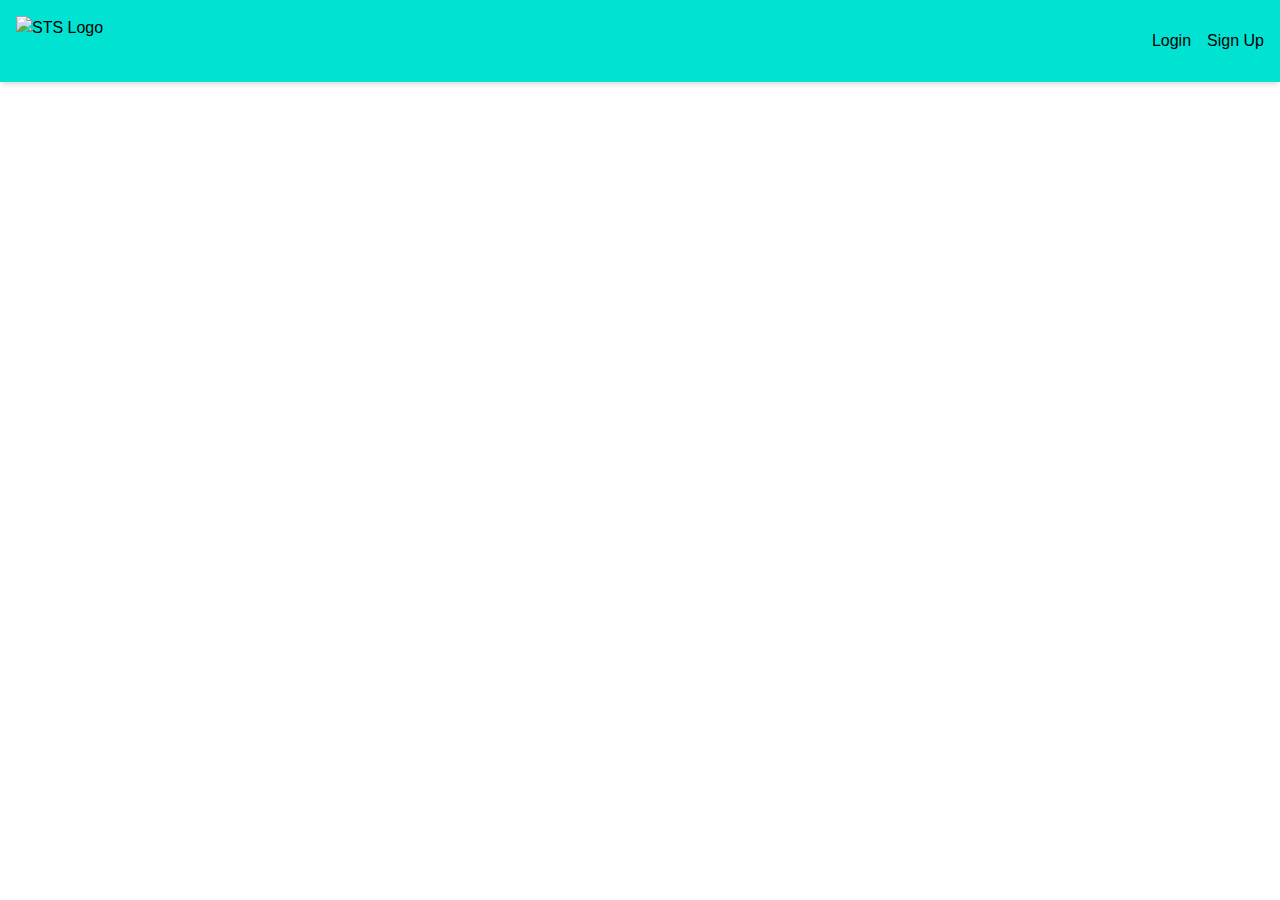
==== static/index.html @ 1ba223c9 "added new origins for CORS" ====
<!doctype html><html lang="en"><head><meta charset="utf-8"/><link rel="icon" href="/favicon.ico"/><meta name="viewport" content="width=device-width,initial-scale=1"/><meta name="theme-color" content="#000000"/><meta name="description" content="Web site created using create-react-app"/><link rel="apple-touch-icon" href="/logo192.png"/><link rel="manifest" href="/manifest.json"/><title>React App</title><script defer="defer" src="/static/js/main.bddbe592.js"></script><link href="/static/css/main.cac933bc.css" rel="stylesheet"></head><body><noscript>You need to enable JavaScript to run this app.</noscript><div id="root"></div></body></html>
---- static/css/main.cac933bc.css ----
body{-webkit-font-smoothing:antialiased;-moz-osx-font-smoothing:grayscale;font-family:-apple-system,BlinkMacSystemFont,Segoe UI,Roboto,Oxygen,Ubuntu,Cantarell,Fira Sans,Droid Sans,Helvetica Neue,sans-serif}code{font-family:source-code-pro,Menlo,Monaco,Consolas,Courier New,monospace}
/* ! tailwindcss v3.4.1 | MIT License | https://tailwindcss.com */*,:after,:before{border:0 solid #e5e7eb;box-sizing:border-box}:after,:before{--tw-content:""}:host,html{-webkit-text-size-adjust:100%;font-feature-settings:normal;-webkit-tap-highlight-color:transparent;font-family:ui-sans-serif,system-ui,sans-serif,Apple Color Emoji,Segoe UI Emoji,Segoe UI Symbol,Noto Color Emoji;font-variation-settings:normal;line-height:1.5;tab-size:4}body{line-height:inherit;margin:0}hr{border-top-width:1px;color:inherit;height:0}abbr:where([title]){-webkit-text-decoration:underline dotted;text-decoration:underline dotted}h1,h2,h3,h4,h5,h6{font-size:inherit;font-weight:inherit}a{color:inherit;text-decoration:inherit}b,strong{font-weight:bolder}code,kbd,pre,samp{font-feature-settings:normal;font-family:ui-monospace,SFMono-Regular,Menlo,Monaco,Consolas,Liberation Mono,Courier New,monospace;font-size:1em;font-variation-settings:normal}small{font-size:80%}sub,sup{font-size:75%;line-height:0;position:relative;vertical-align:initial}sub{bottom:-.25em}sup{top:-.5em}table{border-collapse:collapse;border-color:inherit;text-indent:0}button,input,optgroup,select,textarea{font-feature-settings:inherit;color:inherit;font-family:inherit;font-size:100%;font-variation-settings:inherit;font-weight:inherit;line-height:inherit;margin:0;padding:0}button,select{text-transform:none}[type=button],[type=reset],[type=submit],button{-webkit-appearance:button;background-color:initial;background-image:none}:-moz-focusring{outline:auto}:-moz-ui-invalid{box-shadow:none}progress{vertical-align:initial}::-webkit-inner-spin-button,::-webkit-outer-spin-button{height:auto}[type=search]{-webkit-appearance:textfield;outline-offset:-2px}::-webkit-search-decoration{-webkit-appearance:none}::-webkit-file-upload-button{-webkit-appearance:button;font:inherit}summary{display:list-item}blockquote,dd,dl,figure,h1,h2,h3,h4,h5,h6,hr,p,pre{margin:0}fieldset{margin:0}fieldset,legend{padding:0}menu,ol,ul{list-style:none;margin:0;padding:0}dialog{padding:0}textarea{resize:vertical}input::placeholder,textarea::placeholder{color:#9ca3af;opacity:1}[role=button],button{cursor:pointer}:disabled{cursor:default}audio,canvas,embed,iframe,img,object,svg,video{display:block;vertical-align:middle}img,video{height:auto;max-width:100%}[hidden]{display:none}*,:after,:before{--tw-border-spacing-x:0;--tw-border-spacing-y:0;--tw-translate-x:0;--tw-translate-y:0;--tw-rotate:0;--tw-skew-x:0;--tw-skew-y:0;--tw-scale-x:1;--tw-scale-y:1;--tw-pan-x: ;--tw-pan-y: ;--tw-pinch-zoom: ;--tw-scroll-snap-strictness:proximity;--tw-gradient-from-position: ;--tw-gradient-via-position: ;--tw-gradient-to-position: ;--tw-ordinal: ;--tw-slashed-zero: ;--tw-numeric-figure: ;--tw-numeric-spacing: ;--tw-numeric-fraction: ;--tw-ring-inset: ;--tw-ring-offset-width:0px;--tw-ring-offset-color:#fff;--tw-ring-color:#3b82f680;--tw-ring-offset-shadow:0 0 #0000;--tw-ring-shadow:0 0 #0000;--tw-shadow:0 0 #0000;--tw-shadow-colored:0 0 #0000;--tw-blur: ;--tw-brightness: ;--tw-contrast: ;--tw-grayscale: ;--tw-hue-rotate: ;--tw-invert: ;--tw-saturate: ;--tw-sepia: ;--tw-drop-shadow: ;--tw-backdrop-blur: ;--tw-backdrop-brightness: ;--tw-backdrop-contrast: ;--tw-backdrop-grayscale: ;--tw-backdrop-hue-rotate: ;--tw-backdrop-invert: ;--tw-backdrop-opacity: ;--tw-backdrop-saturate: ;--tw-backdrop-sepia: }::backdrop{--tw-border-spacing-x:0;--tw-border-spacing-y:0;--tw-translate-x:0;--tw-translate-y:0;--tw-rotate:0;--tw-skew-x:0;--tw-skew-y:0;--tw-scale-x:1;--tw-scale-y:1;--tw-pan-x: ;--tw-pan-y: ;--tw-pinch-zoom: ;--tw-scroll-snap-strictness:proximity;--tw-gradient-from-position: ;--tw-gradient-via-position: ;--tw-gradient-to-position: ;--tw-ordinal: ;--tw-slashed-zero: ;--tw-numeric-figure: ;--tw-numeric-spacing: ;--tw-numeric-fraction: ;--tw-ring-inset: ;--tw-ring-offset-width:0px;--tw-ring-offset-color:#fff;--tw-ring-color:#3b82f680;--tw-ring-offset-shadow:0 0 #0000;--tw-ring-shadow:0 0 #0000;--tw-shadow:0 0 #0000;--tw-shadow-colored:0 0 #0000;--tw-blur: ;--tw-brightness: ;--tw-contrast: ;--tw-grayscale: ;--tw-hue-rotate: ;--tw-invert: ;--tw-saturate: ;--tw-sepia: ;--tw-drop-shadow: ;--tw-backdrop-blur: ;--tw-backdrop-brightness: ;--tw-backdrop-contrast: ;--tw-backdrop-grayscale: ;--tw-backdrop-hue-rotate: ;--tw-backdrop-invert: ;--tw-backdrop-opacity: ;--tw-backdrop-saturate: ;--tw-backdrop-sepia: }.container{width:100%}@media (min-width:640px){.container{max-width:640px}}@media (min-width:768px){.container{max-width:768px}}@media (min-width:1024px){.container{max-width:1024px}}@media (min-width:1280px){.container{max-width:1280px}}@media (min-width:1536px){.container{max-width:1536px}}.m-1{margin:.25rem}.mx-auto{margin-left:auto;margin-right:auto}.my-2{margin-bottom:.5rem;margin-top:.5rem}.mb-1{margin-bottom:.25rem}.mb-2{margin-bottom:.5rem}.mb-3{margin-bottom:.75rem}.mb-4{margin-bottom:1rem}.mb-6{margin-bottom:1.5rem}.mr-2{margin-right:.5rem}.mt-2{margin-top:.5rem}.mt-4{margin-top:1rem}.block{display:block}.inline-block{display:inline-block}.flex{display:flex}.table{display:table}.grid{display:grid}.min-h-screen{min-height:100vh}.w-full{width:100%}.min-w-full{min-width:100%}.max-w-2xl{max-width:42rem}.max-w-7xl{max-width:80rem}.max-w-md{max-width:28rem}.cursor-not-allowed{cursor:not-allowed}.grid-cols-1{grid-template-columns:repeat(1,minmax(0,1fr))}.flex-col{flex-direction:column}.items-center{align-items:center}.justify-center{justify-content:center}.justify-between{justify-content:space-between}.gap-4{gap:1rem}.space-x-4>:not([hidden])~:not([hidden]){--tw-space-x-reverse:0;margin-left:calc(1rem*(1 - var(--tw-space-x-reverse)));margin-right:calc(1rem*var(--tw-space-x-reverse))}.space-y-2>:not([hidden])~:not([hidden]){--tw-space-y-reverse:0;margin-bottom:calc(.5rem*var(--tw-space-y-reverse));margin-top:calc(.5rem*(1 - var(--tw-space-y-reverse)))}.space-y-4>:not([hidden])~:not([hidden]){--tw-space-y-reverse:0;margin-bottom:calc(1rem*var(--tw-space-y-reverse));margin-top:calc(1rem*(1 - var(--tw-space-y-reverse)))}.overflow-x-auto{overflow-x:auto}.rounded{border-radius:.25rem}.rounded-lg{border-radius:.5rem}.border{border-width:1px}.border-b{border-bottom-width:1px}.border-gray-600{--tw-border-opacity:1;border-color:rgb(75 85 99/var(--tw-border-opacity))}.border-gray-700{--tw-border-opacity:1;border-color:rgb(55 65 81/var(--tw-border-opacity))}.bg-\[\#00c2c0\]{--tw-bg-opacity:1;background-color:rgb(0 194 192/var(--tw-bg-opacity))}.bg-\[\#00e3d2\]{--tw-bg-opacity:1;background-color:rgb(0 227 210/var(--tw-bg-opacity))}.bg-black{--tw-bg-opacity:1;background-color:rgb(0 0 0/var(--tw-bg-opacity))}.bg-blue-500{--tw-bg-opacity:1;background-color:rgb(59 130 246/var(--tw-bg-opacity))}.bg-gray-700{--tw-bg-opacity:1;background-color:rgb(55 65 81/var(--tw-bg-opacity))}.bg-gray-800{--tw-bg-opacity:1;background-color:rgb(31 41 55/var(--tw-bg-opacity))}.bg-gray-900{--tw-bg-opacity:1;background-color:rgb(17 24 39/var(--tw-bg-opacity))}.bg-red-500{--tw-bg-opacity:1;background-color:rgb(239 68 68/var(--tw-bg-opacity))}.bg-teal-500{--tw-bg-opacity:1;background-color:rgb(20 184 166/var(--tw-bg-opacity))}.bg-teal-700{--tw-bg-opacity:1;background-color:rgb(15 118 110/var(--tw-bg-opacity))}.p-2{padding:.5rem}.p-4{padding:1rem}.p-6{padding:1.5rem}.px-2{padding-left:.5rem;padding-right:.5rem}.px-4{padding-left:1rem;padding-right:1rem}.px-6{padding-left:1.5rem;padding-right:1.5rem}.py-1{padding-bottom:.25rem;padding-top:.25rem}.py-2{padding-bottom:.5rem;padding-top:.5rem}.text-center{text-align:center}.text-3xl{font-size:1.875rem;line-height:2.25rem}.text-4xl{font-size:2.25rem;line-height:2.5rem}.text-5xl{font-size:3rem;line-height:1}.text-lg{font-size:1.125rem;line-height:1.75rem}.text-sm{font-size:.875rem;line-height:1.25rem}.text-xl{font-size:1.25rem;line-height:1.75rem}.font-bold{font-weight:700}.font-semibold{font-weight:600}.text-\[\#00c2c0\]{--tw-text-opacity:1;color:rgb(0 194 192/var(--tw-text-opacity))}.text-\[\#00e3d2\]{--tw-text-opacity:1;color:rgb(0 227 210/var(--tw-text-opacity))}.text-black{--tw-text-opacity:1;color:rgb(0 0 0/var(--tw-text-opacity))}.text-gray-200{--tw-text-opacity:1;color:rgb(229 231 235/var(--tw-text-opacity))}.text-gray-300{--tw-text-opacity:1;color:rgb(209 213 219/var(--tw-text-opacity))}.text-gray-400{--tw-text-opacity:1;color:rgb(156 163 175/var(--tw-text-opacity))}.text-gray-500{--tw-text-opacity:1;color:rgb(107 114 128/var(--tw-text-opacity))}.text-red-500{--tw-text-opacity:1;color:rgb(239 68 68/var(--tw-text-opacity))}.text-teal-500{--tw-text-opacity:1;color:rgb(20 184 166/var(--tw-text-opacity))}.text-white{--tw-text-opacity:1;color:rgb(255 255 255/var(--tw-text-opacity))}.placeholder-gray-400::placeholder{--tw-placeholder-opacity:1;color:rgb(156 163 175/var(--tw-placeholder-opacity))}.opacity-50{opacity:.5}.shadow{--tw-shadow:0 1px 3px 0 #0000001a,0 1px 2px -1px #0000001a;--tw-shadow-colored:0 1px 3px 0 var(--tw-shadow-color),0 1px 2px -1px var(--tw-shadow-color)}.shadow,.shadow-lg{box-shadow:0 0 #0000,0 0 #0000,var(--tw-shadow);box-shadow:var(--tw-ring-offset-shadow,0 0 #0000),var(--tw-ring-shadow,0 0 #0000),var(--tw-shadow)}.shadow-lg{--tw-shadow:0 10px 15px -3px #0000001a,0 4px 6px -4px #0000001a;--tw-shadow-colored:0 10px 15px -3px var(--tw-shadow-color),0 4px 6px -4px var(--tw-shadow-color)}.shadow-md{--tw-shadow:0 4px 6px -1px #0000001a,0 2px 4px -2px #0000001a;--tw-shadow-colored:0 4px 6px -1px var(--tw-shadow-color),0 2px 4px -2px var(--tw-shadow-color);box-shadow:0 0 #0000,0 0 #0000,var(--tw-shadow);box-shadow:var(--tw-ring-offset-shadow,0 0 #0000),var(--tw-ring-shadow,0 0 #0000),var(--tw-shadow)}.filter{filter:var(--tw-blur) var(--tw-brightness) var(--tw-contrast) var(--tw-grayscale) var(--tw-hue-rotate) var(--tw-invert) var(--tw-saturate) var(--tw-sepia) var(--tw-drop-shadow)}.transition{transition-duration:.15s;transition-property:color,background-color,border-color,text-decoration-color,fill,stroke,opacity,box-shadow,transform,filter,-webkit-backdrop-filter;transition-property:color,background-color,border-color,text-decoration-color,fill,stroke,opacity,box-shadow,transform,filter,backdrop-filter;transition-property:color,background-color,border-color,text-decoration-color,fill,stroke,opacity,box-shadow,transform,filter,backdrop-filter,-webkit-backdrop-filter;transition-timing-function:cubic-bezier(.4,0,.2,1)}.duration-200{transition-duration:.2s}.duration-300{transition-duration:.3s}.ease-in-out{transition-timing-function:cubic-bezier(.4,0,.2,1)}.hover\:bg-\[\#00c2c0\]:hover{--tw-bg-opacity:1;background-color:rgb(0 194 192/var(--tw-bg-opacity))}.hover\:bg-\[\#00e3d2\]:hover{--tw-bg-opacity:1;background-color:rgb(0 227 210/var(--tw-bg-opacity))}.hover\:bg-blue-700:hover{--tw-bg-opacity:1;background-color:rgb(29 78 216/var(--tw-bg-opacity))}.hover\:bg-gray-600:hover{--tw-bg-opacity:1;background-color:rgb(75 85 99/var(--tw-bg-opacity))}.hover\:bg-gray-700:hover{--tw-bg-opacity:1;background-color:rgb(55 65 81/var(--tw-bg-opacity))}.hover\:bg-teal-600:hover{--tw-bg-opacity:1;background-color:rgb(13 148 136/var(--tw-bg-opacity))}.hover\:text-\[\#00c2c0\]:hover{--tw-text-opacity:1;color:rgb(0 194 192/var(--tw-text-opacity))}.hover\:text-\[\#00e3d2\]:hover{--tw-text-opacity:1;color:rgb(0 227 210/var(--tw-text-opacity))}.hover\:text-teal-300:hover{--tw-text-opacity:1;color:rgb(94 234 212/var(--tw-text-opacity))}.hover\:text-white:hover{--tw-text-opacity:1;color:rgb(255 255 255/var(--tw-text-opacity))}@media (min-width:768px){.md\:grid-cols-2{grid-template-columns:repeat(2,minmax(0,1fr))}}
/*# sourceMappingURL=main.cac933bc.css.map*/
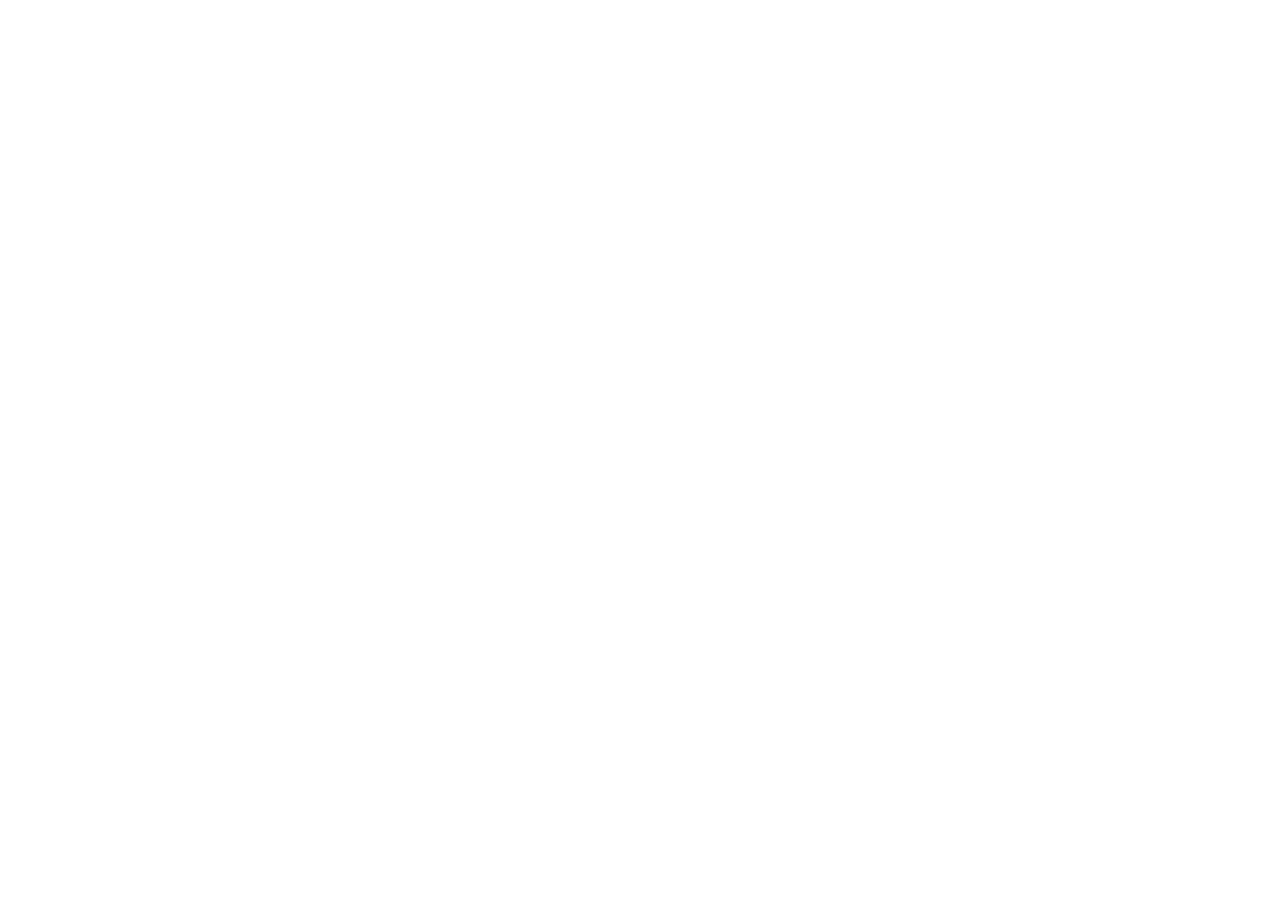
==== commit 50dec259: "changing backend chargesheet details functions removing error code for empty response" ====
--- a/static/index.html
+++ b/static/index.html
@@ -1 +1 @@
-<!doctype html><html lang="en"><head><meta charset="utf-8"/><link rel="icon" href="/favicon.ico"/><meta name="viewport" content="width=device-width,initial-scale=1"/><meta name="theme-color" content="#000000"/><meta name="description" content="Web site created using create-react-app"/><link rel="apple-touch-icon" href="/logo192.png"/><link rel="manifest" href="/manifest.json"/><title>React App</title><script defer="defer" src="/static/js/main.bddbe592.js"></script><link href="/static/css/main.cac933bc.css" rel="stylesheet"></head><body><noscript>You need to enable JavaScript to run this app.</noscript><div id="root"></div></body></html>+<!doctype html><html lang="en"><head><meta charset="utf-8"/><link rel="icon" href="/favicon.ico"/><meta name="viewport" content="width=device-width,initial-scale=1"/><meta name="theme-color" content="#000000"/><meta name="description" content="Web site created using create-react-app"/><link rel="apple-touch-icon" href="/logo192.png"/><link rel="manifest" href="/manifest.json"/><title>React App</title><script defer="defer" src="/static/js/main.e32fc689.js"></script><link href="/static/css/main.1f5a5283.css" rel="stylesheet"></head><body><noscript>You need to enable JavaScript to run this app.</noscript><div id="root"></div></body></html>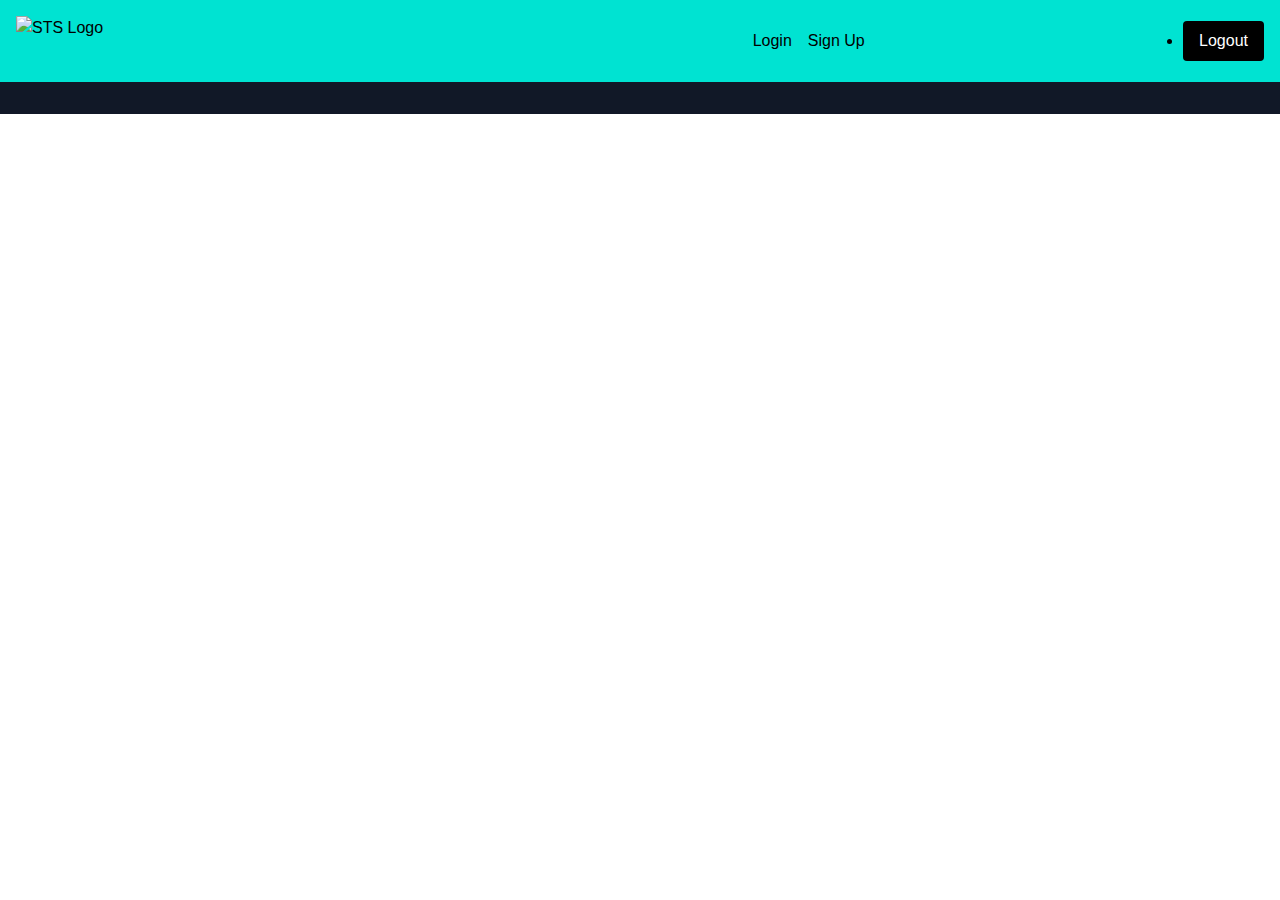
==== commit ae4f48a2: "react application" ====
--- a/static/index.html
+++ b/static/index.html
@@ -1 +1 @@
-<!doctype html><html lang="en"><head><meta charset="utf-8"/><link rel="icon" href="/favicon.ico"/><meta name="viewport" content="width=device-width,initial-scale=1"/><meta name="theme-color" content="#000000"/><meta name="description" content="Web site created using create-react-app"/><link rel="apple-touch-icon" href="/logo192.png"/><link rel="manifest" href="/manifest.json"/><title>React App</title><script defer="defer" src="/static/js/main.e32fc689.js"></script><link href="/static/css/main.1f5a5283.css" rel="stylesheet"></head><body><noscript>You need to enable JavaScript to run this app.</noscript><div id="root"></div></body></html>+<!doctype html><html lang="en"><head><meta charset="utf-8"/><link rel="icon" href="/favicon.ico"/><meta name="viewport" content="width=device-width,initial-scale=1"/><meta name="theme-color" content="#000000"/><meta name="description" content="Web site created using create-react-app"/><link rel="apple-touch-icon" href="/logo192.png"/><link rel="manifest" href="/manifest.json"/><title>React App</title><script defer="defer" src="/static/js/main.83c46d31.js"></script><link href="/static/css/main.1f5a5283.css" rel="stylesheet"></head><body><noscript>You need to enable JavaScript to run this app.</noscript><div id="root"></div></body></html>--- a/static/css/main.1f5a5283.css
+++ b/static/css/main.1f5a5283.css
@@ -0,0 +1,3 @@
+body{-webkit-font-smoothing:antialiased;-moz-osx-font-smoothing:grayscale;font-family:-apple-system,BlinkMacSystemFont,Segoe UI,Roboto,Oxygen,Ubuntu,Cantarell,Fira Sans,Droid Sans,Helvetica Neue,sans-serif}code{font-family:source-code-pro,Menlo,Monaco,Consolas,Courier New,monospace}
+/* ! tailwindcss v3.4.1 | MIT License | https://tailwindcss.com */*,:after,:before{border:0 solid #e5e7eb;box-sizing:border-box}:after,:before{--tw-content:""}:host,html{-webkit-text-size-adjust:100%;font-feature-settings:normal;-webkit-tap-highlight-color:transparent;font-family:ui-sans-serif,system-ui,sans-serif,Apple Color Emoji,Segoe UI Emoji,Segoe UI Symbol,Noto Color Emoji;font-variation-settings:normal;line-height:1.5;tab-size:4}body{line-height:inherit;margin:0}hr{border-top-width:1px;color:inherit;height:0}abbr:where([title]){-webkit-text-decoration:underline dotted;text-decoration:underline dotted}h1,h2,h3,h4,h5,h6{font-size:inherit;font-weight:inherit}a{color:inherit;text-decoration:inherit}b,strong{font-weight:bolder}code,kbd,pre,samp{font-feature-settings:normal;font-family:ui-monospace,SFMono-Regular,Menlo,Monaco,Consolas,Liberation Mono,Courier New,monospace;font-size:1em;font-variation-settings:normal}small{font-size:80%}sub,sup{font-size:75%;line-height:0;position:relative;vertical-align:initial}sub{bottom:-.25em}sup{top:-.5em}table{border-collapse:collapse;border-color:inherit;text-indent:0}button,input,optgroup,select,textarea{font-feature-settings:inherit;color:inherit;font-family:inherit;font-size:100%;font-variation-settings:inherit;font-weight:inherit;line-height:inherit;margin:0;padding:0}button,select{text-transform:none}[type=button],[type=reset],[type=submit],button{-webkit-appearance:button;background-color:initial;background-image:none}:-moz-focusring{outline:auto}:-moz-ui-invalid{box-shadow:none}progress{vertical-align:initial}::-webkit-inner-spin-button,::-webkit-outer-spin-button{height:auto}[type=search]{-webkit-appearance:textfield;outline-offset:-2px}::-webkit-search-decoration{-webkit-appearance:none}::-webkit-file-upload-button{-webkit-appearance:button;font:inherit}summary{display:list-item}blockquote,dd,dl,figure,h1,h2,h3,h4,h5,h6,hr,p,pre{margin:0}fieldset{margin:0}fieldset,legend{padding:0}menu,ol,ul{list-style:none;margin:0;padding:0}dialog{padding:0}textarea{resize:vertical}input::placeholder,textarea::placeholder{color:#9ca3af;opacity:1}[role=button],button{cursor:pointer}:disabled{cursor:default}audio,canvas,embed,iframe,img,object,svg,video{display:block;vertical-align:middle}img,video{height:auto;max-width:100%}[hidden]{display:none}*,:after,:before{--tw-border-spacing-x:0;--tw-border-spacing-y:0;--tw-translate-x:0;--tw-translate-y:0;--tw-rotate:0;--tw-skew-x:0;--tw-skew-y:0;--tw-scale-x:1;--tw-scale-y:1;--tw-pan-x: ;--tw-pan-y: ;--tw-pinch-zoom: ;--tw-scroll-snap-strictness:proximity;--tw-gradient-from-position: ;--tw-gradient-via-position: ;--tw-gradient-to-position: ;--tw-ordinal: ;--tw-slashed-zero: ;--tw-numeric-figure: ;--tw-numeric-spacing: ;--tw-numeric-fraction: ;--tw-ring-inset: ;--tw-ring-offset-width:0px;--tw-ring-offset-color:#fff;--tw-ring-color:#3b82f680;--tw-ring-offset-shadow:0 0 #0000;--tw-ring-shadow:0 0 #0000;--tw-shadow:0 0 #0000;--tw-shadow-colored:0 0 #0000;--tw-blur: ;--tw-brightness: ;--tw-contrast: ;--tw-grayscale: ;--tw-hue-rotate: ;--tw-invert: ;--tw-saturate: ;--tw-sepia: ;--tw-drop-shadow: ;--tw-backdrop-blur: ;--tw-backdrop-brightness: ;--tw-backdrop-contrast: ;--tw-backdrop-grayscale: ;--tw-backdrop-hue-rotate: ;--tw-backdrop-invert: ;--tw-backdrop-opacity: ;--tw-backdrop-saturate: ;--tw-backdrop-sepia: }::backdrop{--tw-border-spacing-x:0;--tw-border-spacing-y:0;--tw-translate-x:0;--tw-translate-y:0;--tw-rotate:0;--tw-skew-x:0;--tw-skew-y:0;--tw-scale-x:1;--tw-scale-y:1;--tw-pan-x: ;--tw-pan-y: ;--tw-pinch-zoom: ;--tw-scroll-snap-strictness:proximity;--tw-gradient-from-position: ;--tw-gradient-via-position: ;--tw-gradient-to-position: ;--tw-ordinal: ;--tw-slashed-zero: ;--tw-numeric-figure: ;--tw-numeric-spacing: ;--tw-numeric-fraction: ;--tw-ring-inset: ;--tw-ring-offset-width:0px;--tw-ring-offset-color:#fff;--tw-ring-color:#3b82f680;--tw-ring-offset-shadow:0 0 #0000;--tw-ring-shadow:0 0 #0000;--tw-shadow:0 0 #0000;--tw-shadow-colored:0 0 #0000;--tw-blur: ;--tw-brightness: ;--tw-contrast: ;--tw-grayscale: ;--tw-hue-rotate: ;--tw-invert: ;--tw-saturate: ;--tw-sepia: ;--tw-drop-shadow: ;--tw-backdrop-blur: ;--tw-backdrop-brightness: ;--tw-backdrop-contrast: ;--tw-backdrop-grayscale: ;--tw-backdrop-hue-rotate: ;--tw-backdrop-invert: ;--tw-backdrop-opacity: ;--tw-backdrop-saturate: ;--tw-backdrop-sepia: }.container{width:100%}@media (min-width:640px){.container{max-width:640px}}@media (min-width:768px){.container{max-width:768px}}@media (min-width:1024px){.container{max-width:1024px}}@media (min-width:1280px){.container{max-width:1280px}}@media (min-width:1536px){.container{max-width:1536px}}.m-1{margin:.25rem}.m-2{margin:.5rem}.mx-auto{margin-left:auto;margin-right:auto}.my-2{margin-bottom:.5rem;margin-top:.5rem}.mb-1{margin-bottom:.25rem}.mb-2{margin-bottom:.5rem}.mb-3{margin-bottom:.75rem}.mb-4{margin-bottom:1rem}.mb-6{margin-bottom:1.5rem}.mr-2{margin-right:.5rem}.mt-1{margin-top:.25rem}.mt-2{margin-top:.5rem}.mt-4{margin-top:1rem}.block{display:block}.inline-block{display:inline-block}.flex{display:flex}.inline-flex{display:inline-flex}.table{display:table}.grid{display:grid}.min-h-screen{min-height:100vh}.w-full{width:100%}.min-w-full{min-width:100%}.max-w-2xl{max-width:42rem}.max-w-7xl{max-width:80rem}.max-w-md{max-width:28rem}.cursor-not-allowed{cursor:not-allowed}.grid-cols-1{grid-template-columns:repeat(1,minmax(0,1fr))}.flex-col{flex-direction:column}.items-center{align-items:center}.justify-center{justify-content:center}.justify-between{justify-content:space-between}.gap-4{gap:1rem}.space-x-4>:not([hidden])~:not([hidden]){--tw-space-x-reverse:0;margin-left:calc(1rem*(1 - var(--tw-space-x-reverse)));margin-right:calc(1rem*var(--tw-space-x-reverse))}.space-y-2>:not([hidden])~:not([hidden]){--tw-space-y-reverse:0;margin-bottom:calc(.5rem*var(--tw-space-y-reverse));margin-top:calc(.5rem*(1 - var(--tw-space-y-reverse)))}.space-y-4>:not([hidden])~:not([hidden]){--tw-space-y-reverse:0;margin-bottom:calc(1rem*var(--tw-space-y-reverse));margin-top:calc(1rem*(1 - var(--tw-space-y-reverse)))}.overflow-x-auto{overflow-x:auto}.rounded{border-radius:.25rem}.rounded-lg{border-radius:.5rem}.rounded-md{border-radius:.375rem}.border{border-width:1px}.border-b{border-bottom-width:1px}.border-gray-300{--tw-border-opacity:1;border-color:rgb(209 213 219/var(--tw-border-opacity))}.border-gray-600{--tw-border-opacity:1;border-color:rgb(75 85 99/var(--tw-border-opacity))}.border-gray-700{--tw-border-opacity:1;border-color:rgb(55 65 81/var(--tw-border-opacity))}.border-transparent{border-color:#0000}.bg-\[\#00c2c0\]{--tw-bg-opacity:1;background-color:rgb(0 194 192/var(--tw-bg-opacity))}.bg-\[\#00e3d2\]{--tw-bg-opacity:1;background-color:rgb(0 227 210/var(--tw-bg-opacity))}.bg-black{--tw-bg-opacity:1;background-color:rgb(0 0 0/var(--tw-bg-opacity))}.bg-blue-500{--tw-bg-opacity:1;background-color:rgb(59 130 246/var(--tw-bg-opacity))}.bg-gray-700{--tw-bg-opacity:1;background-color:rgb(55 65 81/var(--tw-bg-opacity))}.bg-gray-800{--tw-bg-opacity:1;background-color:rgb(31 41 55/var(--tw-bg-opacity))}.bg-gray-900{--tw-bg-opacity:1;background-color:rgb(17 24 39/var(--tw-bg-opacity))}.bg-red-500{--tw-bg-opacity:1;background-color:rgb(239 68 68/var(--tw-bg-opacity))}.bg-teal-500{--tw-bg-opacity:1;background-color:rgb(20 184 166/var(--tw-bg-opacity))}.bg-teal-700{--tw-bg-opacity:1;background-color:rgb(15 118 110/var(--tw-bg-opacity))}.p-2{padding:.5rem}.p-4{padding:1rem}.p-6{padding:1.5rem}.px-2{padding-left:.5rem;padding-right:.5rem}.px-3{padding-left:.75rem;padding-right:.75rem}.px-4{padding-left:1rem;padding-right:1rem}.px-6{padding-left:1.5rem;padding-right:1.5rem}.py-1{padding-bottom:.25rem;padding-top:.25rem}.py-2{padding-bottom:.5rem;padding-top:.5rem}.text-center{text-align:center}.text-3xl{font-size:1.875rem;line-height:2.25rem}.text-4xl{font-size:2.25rem;line-height:2.5rem}.text-5xl{font-size:3rem;line-height:1}.text-lg{font-size:1.125rem;line-height:1.75rem}.text-sm{font-size:.875rem;line-height:1.25rem}.text-xl{font-size:1.25rem;line-height:1.75rem}.font-bold{font-weight:700}.font-medium{font-weight:500}.font-semibold{font-weight:600}.text-\[\#00c2c0\]{--tw-text-opacity:1;color:rgb(0 194 192/var(--tw-text-opacity))}.text-\[\#00e3d2\]{--tw-text-opacity:1;color:rgb(0 227 210/var(--tw-text-opacity))}.text-black{--tw-text-opacity:1;color:rgb(0 0 0/var(--tw-text-opacity))}.text-gray-200{--tw-text-opacity:1;color:rgb(229 231 235/var(--tw-text-opacity))}.text-gray-300{--tw-text-opacity:1;color:rgb(209 213 219/var(--tw-text-opacity))}.text-gray-400{--tw-text-opacity:1;color:rgb(156 163 175/var(--tw-text-opacity))}.text-gray-500{--tw-text-opacity:1;color:rgb(107 114 128/var(--tw-text-opacity))}.text-gray-700{--tw-text-opacity:1;color:rgb(55 65 81/var(--tw-text-opacity))}.text-green-500{--tw-text-opacity:1;color:rgb(34 197 94/var(--tw-text-opacity))}.text-red-500{--tw-text-opacity:1;color:rgb(239 68 68/var(--tw-text-opacity))}.text-red-600{--tw-text-opacity:1;color:rgb(220 38 38/var(--tw-text-opacity))}.text-teal-500{--tw-text-opacity:1;color:rgb(20 184 166/var(--tw-text-opacity))}.text-white{--tw-text-opacity:1;color:rgb(255 255 255/var(--tw-text-opacity))}.placeholder-gray-400::placeholder{--tw-placeholder-opacity:1;color:rgb(156 163 175/var(--tw-placeholder-opacity))}.opacity-50{opacity:.5}.shadow{--tw-shadow:0 1px 3px 0 #0000001a,0 1px 2px -1px #0000001a;--tw-shadow-colored:0 1px 3px 0 var(--tw-shadow-color),0 1px 2px -1px var(--tw-shadow-color)}.shadow,.shadow-lg{box-shadow:0 0 #0000,0 0 #0000,var(--tw-shadow);box-shadow:var(--tw-ring-offset-shadow,0 0 #0000),var(--tw-ring-shadow,0 0 #0000),var(--tw-shadow)}.shadow-lg{--tw-shadow:0 10px 15px -3px #0000001a,0 4px 6px -4px #0000001a;--tw-shadow-colored:0 10px 15px -3px var(--tw-shadow-color),0 4px 6px -4px var(--tw-shadow-color)}.shadow-md{--tw-shadow:0 4px 6px -1px #0000001a,0 2px 4px -2px #0000001a;--tw-shadow-colored:0 4px 6px -1px var(--tw-shadow-color),0 2px 4px -2px var(--tw-shadow-color)}.shadow-md,.shadow-sm{box-shadow:0 0 #0000,0 0 #0000,var(--tw-shadow);box-shadow:var(--tw-ring-offset-shadow,0 0 #0000),var(--tw-ring-shadow,0 0 #0000),var(--tw-shadow)}.shadow-sm{--tw-shadow:0 1px 2px 0 #0000000d;--tw-shadow-colored:0 1px 2px 0 var(--tw-shadow-color)}.filter{filter:var(--tw-blur) var(--tw-brightness) var(--tw-contrast) var(--tw-grayscale) var(--tw-hue-rotate) var(--tw-invert) var(--tw-saturate) var(--tw-sepia) var(--tw-drop-shadow)}.transition{transition-duration:.15s;transition-property:color,background-color,border-color,text-decoration-color,fill,stroke,opacity,box-shadow,transform,filter,-webkit-backdrop-filter;transition-property:color,background-color,border-color,text-decoration-color,fill,stroke,opacity,box-shadow,transform,filter,backdrop-filter;transition-property:color,background-color,border-color,text-decoration-color,fill,stroke,opacity,box-shadow,transform,filter,backdrop-filter,-webkit-backdrop-filter;transition-timing-function:cubic-bezier(.4,0,.2,1)}.duration-200{transition-duration:.2s}.duration-300{transition-duration:.3s}.ease-in-out{transition-timing-function:cubic-bezier(.4,0,.2,1)}.hover\:bg-\[\#00c2c0\]:hover{--tw-bg-opacity:1;background-color:rgb(0 194 192/var(--tw-bg-opacity))}.hover\:bg-\[\#00e3d2\]:hover{--tw-bg-opacity:1;background-color:rgb(0 227 210/var(--tw-bg-opacity))}.hover\:bg-blue-700:hover{--tw-bg-opacity:1;background-color:rgb(29 78 216/var(--tw-bg-opacity))}.hover\:bg-gray-600:hover{--tw-bg-opacity:1;background-color:rgb(75 85 99/var(--tw-bg-opacity))}.hover\:bg-gray-700:hover{--tw-bg-opacity:1;background-color:rgb(55 65 81/var(--tw-bg-opacity))}.hover\:bg-teal-600:hover{--tw-bg-opacity:1;background-color:rgb(13 148 136/var(--tw-bg-opacity))}.hover\:bg-teal-700:hover{--tw-bg-opacity:1;background-color:rgb(15 118 110/var(--tw-bg-opacity))}.hover\:text-\[\#00c2c0\]:hover{--tw-text-opacity:1;color:rgb(0 194 192/var(--tw-text-opacity))}.hover\:text-\[\#00e3d2\]:hover{--tw-text-opacity:1;color:rgb(0 227 210/var(--tw-text-opacity))}.hover\:text-teal-300:hover{--tw-text-opacity:1;color:rgb(94 234 212/var(--tw-text-opacity))}.hover\:text-white:hover{--tw-text-opacity:1;color:rgb(255 255 255/var(--tw-text-opacity))}.focus\:border-indigo-500:focus{--tw-border-opacity:1;border-color:rgb(99 102 241/var(--tw-border-opacity))}.focus\:outline-none:focus{outline:2px solid #0000;outline-offset:2px}.focus\:ring-2:focus{--tw-ring-offset-shadow:var(--tw-ring-inset) 0 0 0 var(--tw-ring-offset-width) var(--tw-ring-offset-color);--tw-ring-shadow:var(--tw-ring-inset) 0 0 0 calc(2px + var(--tw-ring-offset-width)) var(--tw-ring-color);box-shadow:var(--tw-ring-offset-shadow),var(--tw-ring-shadow),0 0 #0000;box-shadow:var(--tw-ring-offset-shadow),var(--tw-ring-shadow),var(--tw-shadow,0 0 #0000)}.focus\:ring-blue-500:focus{--tw-ring-opacity:1;--tw-ring-color:rgb(59 130 246/var(--tw-ring-opacity))}.focus\:ring-indigo-500:focus{--tw-ring-opacity:1;--tw-ring-color:rgb(99 102 241/var(--tw-ring-opacity))}.focus\:ring-offset-2:focus{--tw-ring-offset-width:2px}@media (min-width:640px){.sm\:text-sm{font-size:.875rem;line-height:1.25rem}}@media (min-width:768px){.md\:grid-cols-2{grid-template-columns:repeat(2,minmax(0,1fr))}}
+/*# sourceMappingURL=main.1f5a5283.css.map*/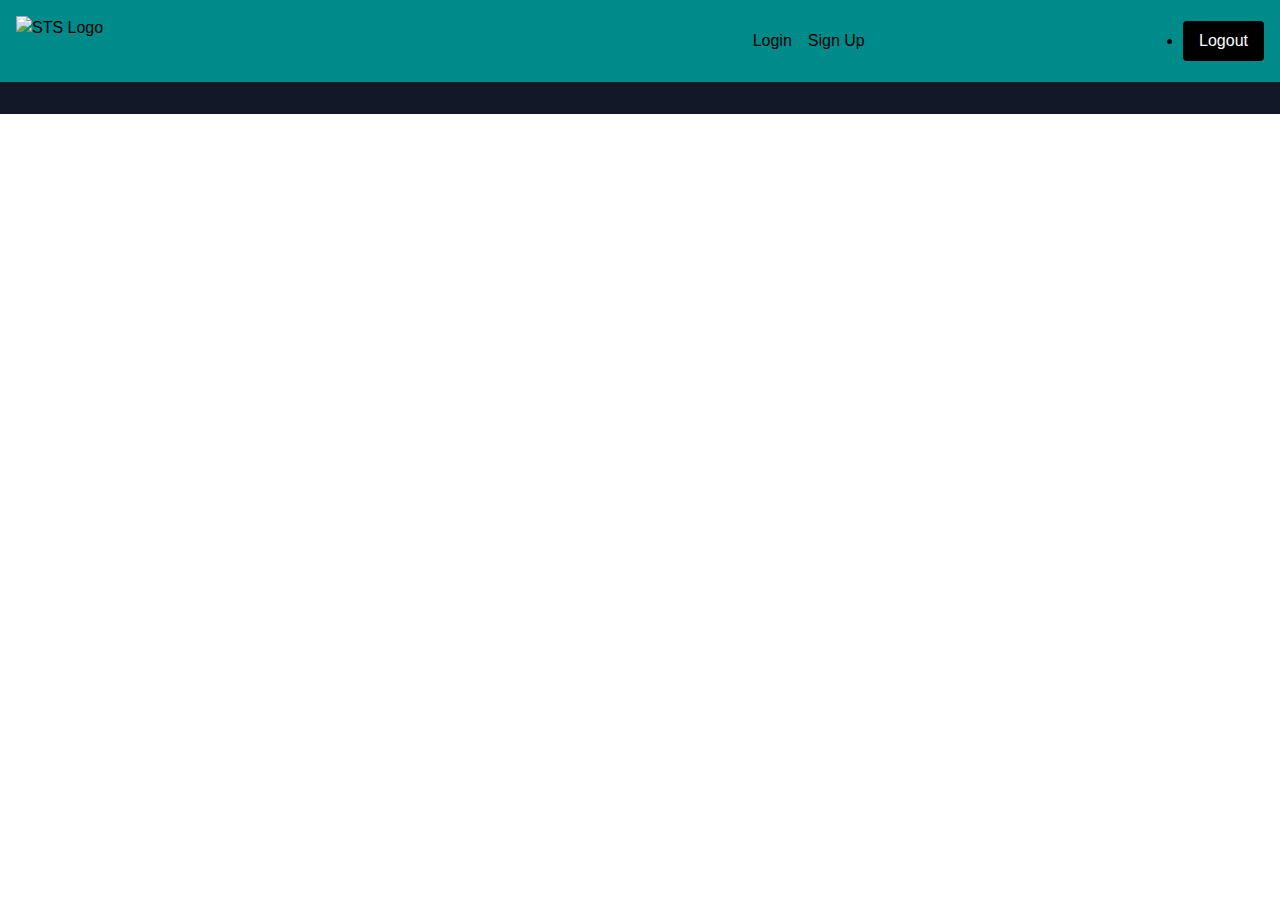
==== commit 142e957a: "added styling and animations" ====
--- a/static/index.html
+++ b/static/index.html
@@ -1 +1 @@
-<!doctype html><html lang="en"><head><meta charset="utf-8"/><link rel="icon" href="/favicon.ico"/><meta name="viewport" content="width=device-width,initial-scale=1"/><meta name="theme-color" content="#000000"/><meta name="description" content="Web site created using create-react-app"/><link rel="apple-touch-icon" href="/logo192.png"/><link rel="manifest" href="/manifest.json"/><title>React App</title><script defer="defer" src="/static/js/main.83c46d31.js"></script><link href="/static/css/main.1f5a5283.css" rel="stylesheet"></head><body><noscript>You need to enable JavaScript to run this app.</noscript><div id="root"></div></body></html>+<!doctype html><html lang="en"><head><meta charset="utf-8"/><link rel="icon" href="/static/favicon.ico"/><meta name="viewport" content="width=device-width,initial-scale=1"/><meta name="theme-color" content="#000000"/><meta name="description" content="STS ChargeMaster Application, bringing simplicity to hospital Chargemaster data"/><link rel="apple-touch-icon" href="/logo192.png"/><link rel="manifest" href="/manifest.json"/><title>STS-ChargeMaster Tool</title><script defer="defer" src="/static/js/main.976bdba7.js"></script><link href="/static/css/main.0a44614b.css" rel="stylesheet"></head><body><noscript>You need to enable JavaScript to run this app.</noscript><div id="root"></div></body></html>--- a/static/css/main.0a44614b.css
+++ b/static/css/main.0a44614b.css
@@ -0,0 +1,3 @@
+body{-webkit-font-smoothing:antialiased;-moz-osx-font-smoothing:grayscale;font-family:-apple-system,BlinkMacSystemFont,Segoe UI,Roboto,Oxygen,Ubuntu,Cantarell,Fira Sans,Droid Sans,Helvetica Neue,sans-serif}code{font-family:source-code-pro,Menlo,Monaco,Consolas,Courier New,monospace}.logo-container img{transition:transform .3s ease-in-out}.logo-container img:hover{transform:scale(1.1)}.greeting p{transition:transform .3s ease-in-out,color .3s ease-in-out}.greeting p:hover{color:#e2e8f0;transform:translateY(-5px)}.nav-link{transition:color .3s ease-in-out}.nav-link.active,.nav-link:hover{color:#e2e8f0}.logout-button{transition:background-color .3s ease-in-out,transform .3s ease-in-out}.logout-button:hover{background-color:#666;transform:translateY(-3px)}.header-container{transition:background-color .3s ease-in-out}.header-container:hover{background-color:#008b8b}tr:hover{background-color:#2a2a2a;transition:background-color .3s ease}.add-button{transition:background-color .3s ease,transform .3s ease}.add-button:hover{background-color:#008b8b;transform:translateY(-2px)}@keyframes fadeInRow{0%{opacity:0}to{opacity:1}}tr{animation:fadeInRow .5s ease-out}tr:hover{background-color:#1f2937}::-webkit-scrollbar{width:10px}::-webkit-scrollbar-track{background:#f1f1f1}::-webkit-scrollbar-thumb{background:#888}::-webkit-scrollbar-thumb:hover{background:#555}.loading-spinner{animation:spin 2s linear infinite;border:4px solid #f3f3f3;border-radius:50%;border-top-color:#3498db;height:40px;width:40px}@keyframes spin{0%{transform:rotate(0deg)}to{transform:rotate(1turn)}}.table-row:hover{background-color:#1f2937;transition:background-color .2s ease-in-out}@keyframes fadeInScale{0%{opacity:0;transform:scale(.95)}to{opacity:1;transform:scale(1)}}.charge-master-page{animation:fadeIn 1s ease-out}.main-container{background-color:#00e3d2;border-radius:.5rem;box-shadow:0 4px 8px #0000001a;padding:1rem}.header{color:#fff;font-size:2rem;font-weight:700;margin-bottom:1rem}.list-container,.table-container{animation:fadeInScale .5s ease-out;background-color:#999;border:1px solid #707070;border-radius:.25rem;margin-top:1rem;padding:1rem;transition:box-shadow .3s ease-in-out}.list-container:hover,.table-container:hover{box-shadow:0 6px 12px #0003}.button{background-color:#007d75;border:none;border-radius:.25rem;color:#fff;cursor:pointer;padding:.5rem 1rem;transition:background-color .3s}.button:hover{background-color:#005f57}.dashboard-container{animation:fadeIn 1s ease-out}.content-wrapper:hover{background-color:#008b8b}.title,.welcome-message{transition:color .3s ease-in-out}.title:hover,.welcome-message:hover{color:#e2e8f0}.location-card{background-color:#2a2a2a;margin-bottom:10px}.location-details{max-height:0;opacity:0;overflow:hidden;transition:max-height .3s ease,opacity .3s ease}.location-card.expanded .location-details{max-height:500px;opacity:1}.header-content{align-items:center;display:flex;justify-content:space-between}.button-group{display:flex;flex-wrap:wrap;gap:10px}.website-button{background-color:#4caf50}.pricing-info-button{background-color:#ff9800}.google-maps-button{background-color:#2196f3}.loading-indicator{align-items:center;color:#fff;display:flex;justify-content:center}.error-message{font-weight:700;margin-top:20px;text-align:center}.location-card{animation:fadeIn .5s ease-out;border-radius:8px;box-shadow:0 2px 4px #0000001a;margin-bottom:20px;padding:15px}.empty-state-message{font-size:1.2em;margin-top:20px;text-align:center}.error-message{animation:shake .5s;color:#ff6b6b}.plan-container{animation:fadeIn .5s ease-out}@keyframes shake{0%,to{transform:translateX(0)}25%,75%{transform:translateX(-10px)}50%{transform:translateX(10px)}}.carrier-text-search{animation:fadeIn .5s ease-out}.selected-carriers{margin-top:20px}.selected-carrier-item{border-radius:5px;margin-bottom:10px;padding:10px}.eligibility-page{animation:fadeIn 1s ease-out}.state-transition{animation:fadeInScale .5s ease-out}
+/* ! tailwindcss v3.4.1 | MIT License | https://tailwindcss.com */*,:after,:before{border:0 solid #e5e7eb;box-sizing:border-box}:after,:before{--tw-content:""}:host,html{-webkit-text-size-adjust:100%;font-feature-settings:normal;-webkit-tap-highlight-color:transparent;font-family:ui-sans-serif,system-ui,sans-serif,Apple Color Emoji,Segoe UI Emoji,Segoe UI Symbol,Noto Color Emoji;font-variation-settings:normal;line-height:1.5;tab-size:4}body{line-height:inherit;margin:0}hr{border-top-width:1px;color:inherit;height:0}abbr:where([title]){-webkit-text-decoration:underline dotted;text-decoration:underline dotted}h1,h2,h3,h4,h5,h6{font-size:inherit;font-weight:inherit}a{color:inherit;text-decoration:inherit}b,strong{font-weight:bolder}code,kbd,pre,samp{font-feature-settings:normal;font-family:ui-monospace,SFMono-Regular,Menlo,Monaco,Consolas,Liberation Mono,Courier New,monospace;font-size:1em;font-variation-settings:normal}small{font-size:80%}sub,sup{font-size:75%;line-height:0;position:relative;vertical-align:initial}sub{bottom:-.25em}sup{top:-.5em}table{border-collapse:collapse;border-color:inherit;text-indent:0}button,input,optgroup,select,textarea{font-feature-settings:inherit;color:inherit;font-family:inherit;font-size:100%;font-variation-settings:inherit;font-weight:inherit;line-height:inherit;margin:0;padding:0}button,select{text-transform:none}[type=button],[type=reset],[type=submit],button{-webkit-appearance:button;background-color:initial;background-image:none}:-moz-focusring{outline:auto}:-moz-ui-invalid{box-shadow:none}progress{vertical-align:initial}::-webkit-inner-spin-button,::-webkit-outer-spin-button{height:auto}[type=search]{-webkit-appearance:textfield;outline-offset:-2px}::-webkit-search-decoration{-webkit-appearance:none}::-webkit-file-upload-button{-webkit-appearance:button;font:inherit}summary{display:list-item}blockquote,dd,dl,figure,h1,h2,h3,h4,h5,h6,hr,p,pre{margin:0}fieldset{margin:0}fieldset,legend{padding:0}menu,ol,ul{list-style:none;margin:0;padding:0}dialog{padding:0}textarea{resize:vertical}input::placeholder,textarea::placeholder{color:#9ca3af;opacity:1}[role=button],button{cursor:pointer}:disabled{cursor:default}audio,canvas,embed,iframe,img,object,svg,video{display:block;vertical-align:middle}img,video{height:auto;max-width:100%}[hidden]{display:none}*,:after,:before{--tw-border-spacing-x:0;--tw-border-spacing-y:0;--tw-translate-x:0;--tw-translate-y:0;--tw-rotate:0;--tw-skew-x:0;--tw-skew-y:0;--tw-scale-x:1;--tw-scale-y:1;--tw-pan-x: ;--tw-pan-y: ;--tw-pinch-zoom: ;--tw-scroll-snap-strictness:proximity;--tw-gradient-from-position: ;--tw-gradient-via-position: ;--tw-gradient-to-position: ;--tw-ordinal: ;--tw-slashed-zero: ;--tw-numeric-figure: ;--tw-numeric-spacing: ;--tw-numeric-fraction: ;--tw-ring-inset: ;--tw-ring-offset-width:0px;--tw-ring-offset-color:#fff;--tw-ring-color:#3b82f680;--tw-ring-offset-shadow:0 0 #0000;--tw-ring-shadow:0 0 #0000;--tw-shadow:0 0 #0000;--tw-shadow-colored:0 0 #0000;--tw-blur: ;--tw-brightness: ;--tw-contrast: ;--tw-grayscale: ;--tw-hue-rotate: ;--tw-invert: ;--tw-saturate: ;--tw-sepia: ;--tw-drop-shadow: ;--tw-backdrop-blur: ;--tw-backdrop-brightness: ;--tw-backdrop-contrast: ;--tw-backdrop-grayscale: ;--tw-backdrop-hue-rotate: ;--tw-backdrop-invert: ;--tw-backdrop-opacity: ;--tw-backdrop-saturate: ;--tw-backdrop-sepia: }::backdrop{--tw-border-spacing-x:0;--tw-border-spacing-y:0;--tw-translate-x:0;--tw-translate-y:0;--tw-rotate:0;--tw-skew-x:0;--tw-skew-y:0;--tw-scale-x:1;--tw-scale-y:1;--tw-pan-x: ;--tw-pan-y: ;--tw-pinch-zoom: ;--tw-scroll-snap-strictness:proximity;--tw-gradient-from-position: ;--tw-gradient-via-position: ;--tw-gradient-to-position: ;--tw-ordinal: ;--tw-slashed-zero: ;--tw-numeric-figure: ;--tw-numeric-spacing: ;--tw-numeric-fraction: ;--tw-ring-inset: ;--tw-ring-offset-width:0px;--tw-ring-offset-color:#fff;--tw-ring-color:#3b82f680;--tw-ring-offset-shadow:0 0 #0000;--tw-ring-shadow:0 0 #0000;--tw-shadow:0 0 #0000;--tw-shadow-colored:0 0 #0000;--tw-blur: ;--tw-brightness: ;--tw-contrast: ;--tw-grayscale: ;--tw-hue-rotate: ;--tw-invert: ;--tw-saturate: ;--tw-sepia: ;--tw-drop-shadow: ;--tw-backdrop-blur: ;--tw-backdrop-brightness: ;--tw-backdrop-contrast: ;--tw-backdrop-grayscale: ;--tw-backdrop-hue-rotate: ;--tw-backdrop-invert: ;--tw-backdrop-opacity: ;--tw-backdrop-saturate: ;--tw-backdrop-sepia: }.container{width:100%}@media (min-width:640px){.container{max-width:640px}}@media (min-width:768px){.container{max-width:768px}}@media (min-width:1024px){.container{max-width:1024px}}@media (min-width:1280px){.container{max-width:1280px}}@media (min-width:1536px){.container{max-width:1536px}}.fixed{position:fixed}.inset-0{inset:0}.m-1{margin:.25rem}.m-2{margin:.5rem}.mx-auto{margin-left:auto;margin-right:auto}.my-2{margin-bottom:.5rem;margin-top:.5rem}.mb-1{margin-bottom:.25rem}.mb-2{margin-bottom:.5rem}.mb-3{margin-bottom:.75rem}.mb-4{margin-bottom:1rem}.mb-6{margin-bottom:1.5rem}.mr-2{margin-right:.5rem}.mt-1{margin-top:.25rem}.mt-2{margin-top:.5rem}.mt-4{margin-top:1rem}.block{display:block}.inline-block{display:inline-block}.flex{display:flex}.inline-flex{display:inline-flex}.table{display:table}.grid{display:grid}.min-h-screen{min-height:100vh}.w-full{width:100%}.min-w-full{min-width:100%}.max-w-2xl{max-width:42rem}.max-w-7xl{max-width:80rem}.max-w-md{max-width:28rem}.cursor-not-allowed{cursor:not-allowed}.grid-cols-1{grid-template-columns:repeat(1,minmax(0,1fr))}.flex-col{flex-direction:column}.items-center{align-items:center}.justify-center{justify-content:center}.justify-between{justify-content:space-between}.gap-4{gap:1rem}.space-x-4>:not([hidden])~:not([hidden]){--tw-space-x-reverse:0;margin-left:calc(1rem*(1 - var(--tw-space-x-reverse)));margin-right:calc(1rem*var(--tw-space-x-reverse))}.space-y-2>:not([hidden])~:not([hidden]){--tw-space-y-reverse:0;margin-bottom:calc(.5rem*var(--tw-space-y-reverse));margin-top:calc(.5rem*(1 - var(--tw-space-y-reverse)))}.space-y-4>:not([hidden])~:not([hidden]){--tw-space-y-reverse:0;margin-bottom:calc(1rem*var(--tw-space-y-reverse));margin-top:calc(1rem*(1 - var(--tw-space-y-reverse)))}.overflow-x-auto{overflow-x:auto}.rounded{border-radius:.25rem}.rounded-lg{border-radius:.5rem}.rounded-md{border-radius:.375rem}.border{border-width:1px}.border-b{border-bottom-width:1px}.border-gray-300{--tw-border-opacity:1;border-color:rgb(209 213 219/var(--tw-border-opacity))}.border-gray-600{--tw-border-opacity:1;border-color:rgb(75 85 99/var(--tw-border-opacity))}.border-gray-700{--tw-border-opacity:1;border-color:rgb(55 65 81/var(--tw-border-opacity))}.border-transparent{border-color:#0000}.bg-\[\#00c2c0\]{--tw-bg-opacity:1;background-color:rgb(0 194 192/var(--tw-bg-opacity))}.bg-\[\#00e3d2\]{--tw-bg-opacity:1;background-color:rgb(0 227 210/var(--tw-bg-opacity))}.bg-black{--tw-bg-opacity:1;background-color:rgb(0 0 0/var(--tw-bg-opacity))}.bg-blue-500{--tw-bg-opacity:1;background-color:rgb(59 130 246/var(--tw-bg-opacity))}.bg-gray-700{--tw-bg-opacity:1;background-color:rgb(55 65 81/var(--tw-bg-opacity))}.bg-gray-800{--tw-bg-opacity:1;background-color:rgb(31 41 55/var(--tw-bg-opacity))}.bg-gray-900{--tw-bg-opacity:1;background-color:rgb(17 24 39/var(--tw-bg-opacity))}.bg-red-500{--tw-bg-opacity:1;background-color:rgb(239 68 68/var(--tw-bg-opacity))}.bg-teal-500{--tw-bg-opacity:1;background-color:rgb(20 184 166/var(--tw-bg-opacity))}.bg-teal-700{--tw-bg-opacity:1;background-color:rgb(15 118 110/var(--tw-bg-opacity))}.bg-white{--tw-bg-opacity:1;background-color:rgb(255 255 255/var(--tw-bg-opacity))}.bg-opacity-50{--tw-bg-opacity:0.5}.p-2{padding:.5rem}.p-4{padding:1rem}.p-6{padding:1.5rem}.px-2{padding-left:.5rem;padding-right:.5rem}.px-3{padding-left:.75rem;padding-right:.75rem}.px-4{padding-left:1rem;padding-right:1rem}.px-6{padding-left:1.5rem;padding-right:1.5rem}.py-1{padding-bottom:.25rem;padding-top:.25rem}.py-2{padding-bottom:.5rem;padding-top:.5rem}.py-4{padding-bottom:1rem;padding-top:1rem}.text-center{text-align:center}.text-3xl{font-size:1.875rem;line-height:2.25rem}.text-4xl{font-size:2.25rem;line-height:2.5rem}.text-5xl{font-size:3rem;line-height:1}.text-lg{font-size:1.125rem;line-height:1.75rem}.text-sm{font-size:.875rem;line-height:1.25rem}.text-xl{font-size:1.25rem;line-height:1.75rem}.font-bold{font-weight:700}.font-medium{font-weight:500}.font-semibold{font-weight:600}.text-\[\#00c2c0\]{--tw-text-opacity:1;color:rgb(0 194 192/var(--tw-text-opacity))}.text-\[\#00e3d2\]{--tw-text-opacity:1;color:rgb(0 227 210/var(--tw-text-opacity))}.text-black{--tw-text-opacity:1;color:rgb(0 0 0/var(--tw-text-opacity))}.text-gray-200{--tw-text-opacity:1;color:rgb(229 231 235/var(--tw-text-opacity))}.text-gray-300{--tw-text-opacity:1;color:rgb(209 213 219/var(--tw-text-opacity))}.text-gray-400{--tw-text-opacity:1;color:rgb(156 163 175/var(--tw-text-opacity))}.text-gray-500{--tw-text-opacity:1;color:rgb(107 114 128/var(--tw-text-opacity))}.text-gray-700{--tw-text-opacity:1;color:rgb(55 65 81/var(--tw-text-opacity))}.text-green-500{--tw-text-opacity:1;color:rgb(34 197 94/var(--tw-text-opacity))}.text-red-500{--tw-text-opacity:1;color:rgb(239 68 68/var(--tw-text-opacity))}.text-red-600{--tw-text-opacity:1;color:rgb(220 38 38/var(--tw-text-opacity))}.text-white{--tw-text-opacity:1;color:rgb(255 255 255/var(--tw-text-opacity))}.placeholder-gray-400::placeholder{--tw-placeholder-opacity:1;color:rgb(156 163 175/var(--tw-placeholder-opacity))}.opacity-50{opacity:.5}.shadow{--tw-shadow:0 1px 3px 0 #0000001a,0 1px 2px -1px #0000001a;--tw-shadow-colored:0 1px 3px 0 var(--tw-shadow-color),0 1px 2px -1px var(--tw-shadow-color)}.shadow,.shadow-lg{box-shadow:0 0 #0000,0 0 #0000,var(--tw-shadow);box-shadow:var(--tw-ring-offset-shadow,0 0 #0000),var(--tw-ring-shadow,0 0 #0000),var(--tw-shadow)}.shadow-lg{--tw-shadow:0 10px 15px -3px #0000001a,0 4px 6px -4px #0000001a;--tw-shadow-colored:0 10px 15px -3px var(--tw-shadow-color),0 4px 6px -4px var(--tw-shadow-color)}.shadow-md{--tw-shadow:0 4px 6px -1px #0000001a,0 2px 4px -2px #0000001a;--tw-shadow-colored:0 4px 6px -1px var(--tw-shadow-color),0 2px 4px -2px var(--tw-shadow-color)}.shadow-md,.shadow-sm{box-shadow:0 0 #0000,0 0 #0000,var(--tw-shadow);box-shadow:var(--tw-ring-offset-shadow,0 0 #0000),var(--tw-ring-shadow,0 0 #0000),var(--tw-shadow)}.shadow-sm{--tw-shadow:0 1px 2px 0 #0000000d;--tw-shadow-colored:0 1px 2px 0 var(--tw-shadow-color)}.filter{filter:var(--tw-blur) var(--tw-brightness) var(--tw-contrast) var(--tw-grayscale) var(--tw-hue-rotate) var(--tw-invert) var(--tw-saturate) var(--tw-sepia) var(--tw-drop-shadow)}.transition{transition-duration:.15s;transition-property:color,background-color,border-color,text-decoration-color,fill,stroke,opacity,box-shadow,transform,filter,-webkit-backdrop-filter;transition-property:color,background-color,border-color,text-decoration-color,fill,stroke,opacity,box-shadow,transform,filter,backdrop-filter;transition-property:color,background-color,border-color,text-decoration-color,fill,stroke,opacity,box-shadow,transform,filter,backdrop-filter,-webkit-backdrop-filter;transition-timing-function:cubic-bezier(.4,0,.2,1)}.duration-200{transition-duration:.2s}.duration-300{transition-duration:.3s}.ease-in-out{transition-timing-function:cubic-bezier(.4,0,.2,1)}.hover\:bg-\[\#00c2c0\]:hover{--tw-bg-opacity:1;background-color:rgb(0 194 192/var(--tw-bg-opacity))}.hover\:bg-\[\#00e3d2\]:hover{--tw-bg-opacity:1;background-color:rgb(0 227 210/var(--tw-bg-opacity))}.hover\:bg-blue-700:hover{--tw-bg-opacity:1;background-color:rgb(29 78 216/var(--tw-bg-opacity))}.hover\:bg-gray-600:hover{--tw-bg-opacity:1;background-color:rgb(75 85 99/var(--tw-bg-opacity))}.hover\:bg-gray-700:hover{--tw-bg-opacity:1;background-color:rgb(55 65 81/var(--tw-bg-opacity))}.hover\:bg-teal-600:hover{--tw-bg-opacity:1;background-color:rgb(13 148 136/var(--tw-bg-opacity))}.hover\:bg-teal-700:hover{--tw-bg-opacity:1;background-color:rgb(15 118 110/var(--tw-bg-opacity))}.hover\:text-\[\#00c2c0\]:hover{--tw-text-opacity:1;color:rgb(0 194 192/var(--tw-text-opacity))}.hover\:text-\[\#00e3d2\]:hover{--tw-text-opacity:1;color:rgb(0 227 210/var(--tw-text-opacity))}.hover\:text-teal-300:hover{--tw-text-opacity:1;color:rgb(94 234 212/var(--tw-text-opacity))}.hover\:text-white:hover{--tw-text-opacity:1;color:rgb(255 255 255/var(--tw-text-opacity))}.focus\:border-indigo-500:focus{--tw-border-opacity:1;border-color:rgb(99 102 241/var(--tw-border-opacity))}.focus\:outline-none:focus{outline:2px solid #0000;outline-offset:2px}.focus\:ring-2:focus{--tw-ring-offset-shadow:var(--tw-ring-inset) 0 0 0 var(--tw-ring-offset-width) var(--tw-ring-offset-color);--tw-ring-shadow:var(--tw-ring-inset) 0 0 0 calc(2px + var(--tw-ring-offset-width)) var(--tw-ring-color);box-shadow:var(--tw-ring-offset-shadow),var(--tw-ring-shadow),0 0 #0000;box-shadow:var(--tw-ring-offset-shadow),var(--tw-ring-shadow),var(--tw-shadow,0 0 #0000)}.focus\:ring-blue-500:focus{--tw-ring-opacity:1;--tw-ring-color:rgb(59 130 246/var(--tw-ring-opacity))}.focus\:ring-indigo-500:focus{--tw-ring-opacity:1;--tw-ring-color:rgb(99 102 241/var(--tw-ring-opacity))}.focus\:ring-offset-2:focus{--tw-ring-offset-width:2px}@media (min-width:640px){.sm\:text-sm{font-size:.875rem;line-height:1.25rem}}@media (min-width:768px){.md\:grid-cols-2{grid-template-columns:repeat(2,minmax(0,1fr))}}@keyframes fadeIn{0%{opacity:0}to{opacity:1}}.landing-page{animation:fadeIn 1.5s ease-out}.feature-item:hover{transform:scale(1.05);transition:transform .3s ease-in-out}.call-to-action a:hover,.overlay-content{transition:background-color .3s ease-in-out}.call-to-action a:hover{background-color:#007d75}
+/*# sourceMappingURL=main.0a44614b.css.map*/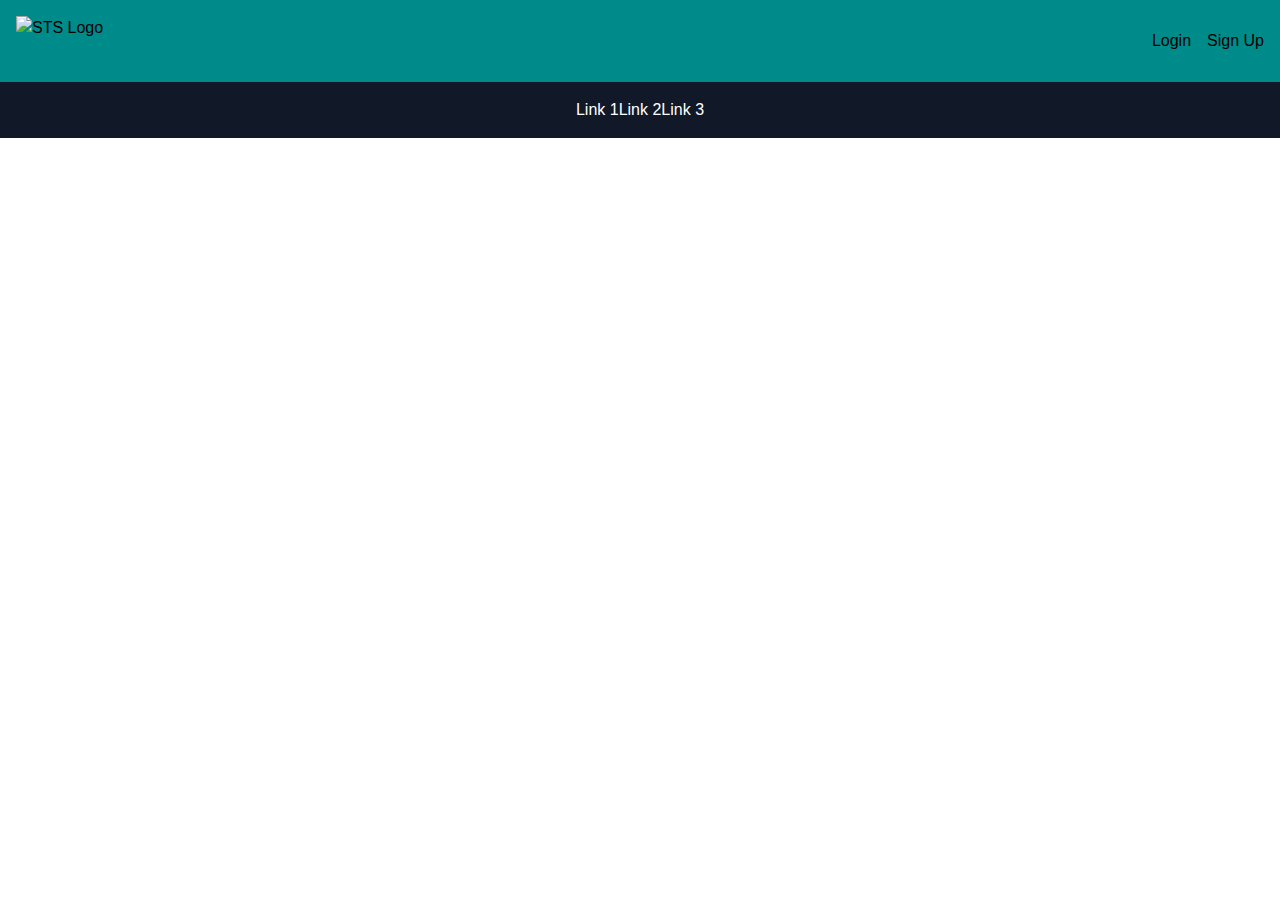
==== commit ebc0a112: "preview with updates for UI" ====
--- a/static/index.html
+++ b/static/index.html
@@ -1 +1 @@
-<!doctype html><html lang="en"><head><meta charset="utf-8"/><link rel="icon" href="/static/favicon.ico"/><meta name="viewport" content="width=device-width,initial-scale=1"/><meta name="theme-color" content="#000000"/><meta name="description" content="STS ChargeMaster Application, bringing simplicity to hospital Chargemaster data"/><link rel="apple-touch-icon" href="/logo192.png"/><link rel="manifest" href="/manifest.json"/><title>STS-ChargeMaster Tool</title><script defer="defer" src="/static/js/main.976bdba7.js"></script><link href="/static/css/main.0a44614b.css" rel="stylesheet"></head><body><noscript>You need to enable JavaScript to run this app.</noscript><div id="root"></div></body></html>+<!doctype html><html lang="en"><head><meta charset="utf-8"/><link rel="icon" href="/static/favicon.ico"/><meta name="viewport" content="width=device-width,initial-scale=1"/><meta name="theme-color" content="#000000"/><meta name="description" content="STS ChargeMaster Application, bringing simplicity to hospital Chargemaster data"/><link rel="apple-touch-icon" href="/logo192.png"/><link rel="manifest" href="/manifest.json"/><title>STS-ChargeMaster Tool</title><script defer="defer" src="/static/js/main.48067b84.js"></script><link href="/static/css/main.c5d44721.css" rel="stylesheet"></head><body><noscript>You need to enable JavaScript to run this app.</noscript><div id="root"></div></body></html>--- a/static/css/main.c5d44721.css
+++ b/static/css/main.c5d44721.css
@@ -0,0 +1,3 @@
+body{-webkit-font-smoothing:antialiased;-moz-osx-font-smoothing:grayscale;font-family:-apple-system,BlinkMacSystemFont,Segoe UI,Roboto,Oxygen,Ubuntu,Cantarell,Fira Sans,Droid Sans,Helvetica Neue,sans-serif}code{font-family:source-code-pro,Menlo,Monaco,Consolas,Courier New,monospace}.logo-container img{transition:transform .3s ease-in-out}.logo-container img:hover{transform:scale(1.1)}.greeting-container p{transition:transform .3s ease-in-out,color .3s ease-in-out}.greeting-container p:hover{color:#e2e8f0;transform:translateY(-5px)}.navigation-link{transition:color .3s ease-in-out}.navigation-link.active,.navigation-link:hover{color:#e2e8f0}.logout-button{transition:background-color .3s ease-in-out,transform .3s ease-in-out}.logout-button:hover{background-color:#666;transform:translateY(-3px)}.header-container{transition:background-color .3s ease-in-out}.header-container:hover{background-color:#008b8b}tr:hover{background-color:#2a2a2a;transition:background-color .3s ease}.add-button{transition:background-color .3s ease,transform .3s ease}.add-button:hover{background-color:#008b8b;transform:translateY(-2px)}@keyframes fadeInRow{0%{opacity:0}to{opacity:1}}tr{animation:fadeInRow .5s ease-out}tr:hover{background-color:#1f2937}::-webkit-scrollbar{width:10px}::-webkit-scrollbar-track{background:#f1f1f1}::-webkit-scrollbar-thumb{background:#888}::-webkit-scrollbar-thumb:hover{background:#555}.loading-spinner{animation:spin 2s linear infinite;border:4px solid #f3f3f3;border-radius:50%;border-top-color:#3498db;height:40px;width:40px}@keyframes spin{0%{transform:rotate(0deg)}to{transform:rotate(1turn)}}.table-row:hover{background-color:#1f2937;transition:background-color .2s ease-in-out}.main-container{background-color:#00e3d2;background-color:var(--teal-light);border-radius:.5rem;box-shadow:0 4px 8px #0000001a;padding:1rem}.header{color:#fff;font-size:2rem;font-weight:700;margin-bottom:1rem}@keyframes slideInFromBottom{0%{opacity:0;transform:translateY(30px)}to{opacity:1;transform:translateY(0)}}.list-container,.table-container{animation:slideInFromBottom .8s ease-out;background-color:#999;border:1px solid #707070;border-radius:.25rem;margin-top:1rem;padding:1rem;transition:box-shadow .3s ease-in-out}.list-container:hover,.table-container:hover{box-shadow:0 6px 12px #0003}.button{background-color:#007d75;background-color:var(--teal-dark);border:none;border-radius:.25rem;color:#fff;cursor:pointer;padding:.5rem 1rem;transition:background-color .3s}.button:hover{background-color:#005f57;background-color:var(--teal-darker)}:root{--teal-light:#00e3d2;--teal-dark:#007d75;--teal-darker:#005f57}.location-card{background-color:#2a2a2a;margin-bottom:10px}.location-details{max-height:0;opacity:0;overflow:hidden;transition:max-height .3s ease,opacity .3s ease}.location-card.expanded .location-details{max-height:500px;opacity:1}.header-content{align-items:center;display:flex;justify-content:space-between}.button-group{display:flex;flex-wrap:wrap;gap:10px}.website-button{background-color:#4caf50}.pricing-info-button{background-color:#ff9800}.google-maps-button{background-color:#2196f3}.loading-indicator{align-items:center;color:#fff;display:flex;justify-content:center}.error-message{font-weight:700;margin-top:20px;text-align:center}.location-card{animation:fadeIn .5s ease-out;border-radius:8px;box-shadow:0 2px 4px #0000001a;margin-bottom:20px;padding:15px}.empty-state-message{font-size:1.2em;margin-top:20px;text-align:center}.error-message{animation:shake .5s;color:#ff6b6b}.plan-container{animation:fadeIn .5s ease-out}@keyframes shake{0%,to{transform:translateX(0)}25%,75%{transform:translateX(-10px)}50%{transform:translateX(10px)}}.carrier-text-search{animation:fadeIn .5s ease-out}.selected-carriers{margin-top:20px}.selected-carrier-item{border-radius:5px;margin-bottom:10px;padding:10px}
+/* ! tailwindcss v3.4.1 | MIT License | https://tailwindcss.com */*,:after,:before{border:0 solid #e5e7eb;box-sizing:border-box}:after,:before{--tw-content:""}:host,html{-webkit-text-size-adjust:100%;font-feature-settings:normal;-webkit-tap-highlight-color:transparent;font-family:ui-sans-serif,system-ui,sans-serif,Apple Color Emoji,Segoe UI Emoji,Segoe UI Symbol,Noto Color Emoji;font-variation-settings:normal;line-height:1.5;tab-size:4}body{line-height:inherit;margin:0}hr{border-top-width:1px;color:inherit;height:0}abbr:where([title]){-webkit-text-decoration:underline dotted;text-decoration:underline dotted}h1,h2,h3,h4,h5,h6{font-size:inherit;font-weight:inherit}a{color:inherit;text-decoration:inherit}b,strong{font-weight:bolder}code,kbd,pre,samp{font-feature-settings:normal;font-family:ui-monospace,SFMono-Regular,Menlo,Monaco,Consolas,Liberation Mono,Courier New,monospace;font-size:1em;font-variation-settings:normal}small{font-size:80%}sub,sup{font-size:75%;line-height:0;position:relative;vertical-align:initial}sub{bottom:-.25em}sup{top:-.5em}table{border-collapse:collapse;border-color:inherit;text-indent:0}button,input,optgroup,select,textarea{font-feature-settings:inherit;color:inherit;font-family:inherit;font-size:100%;font-variation-settings:inherit;font-weight:inherit;line-height:inherit;margin:0;padding:0}button,select{text-transform:none}[type=button],[type=reset],[type=submit],button{-webkit-appearance:button;background-color:initial;background-image:none}:-moz-focusring{outline:auto}:-moz-ui-invalid{box-shadow:none}progress{vertical-align:initial}::-webkit-inner-spin-button,::-webkit-outer-spin-button{height:auto}[type=search]{-webkit-appearance:textfield;outline-offset:-2px}::-webkit-search-decoration{-webkit-appearance:none}::-webkit-file-upload-button{-webkit-appearance:button;font:inherit}summary{display:list-item}blockquote,dd,dl,figure,h1,h2,h3,h4,h5,h6,hr,p,pre{margin:0}fieldset{margin:0}fieldset,legend{padding:0}menu,ol,ul{list-style:none;margin:0;padding:0}dialog{padding:0}textarea{resize:vertical}input::placeholder,textarea::placeholder{color:#9ca3af;opacity:1}[role=button],button{cursor:pointer}:disabled{cursor:default}audio,canvas,embed,iframe,img,object,svg,video{display:block;vertical-align:middle}img,video{height:auto;max-width:100%}[hidden]{display:none}*,:after,:before{--tw-border-spacing-x:0;--tw-border-spacing-y:0;--tw-translate-x:0;--tw-translate-y:0;--tw-rotate:0;--tw-skew-x:0;--tw-skew-y:0;--tw-scale-x:1;--tw-scale-y:1;--tw-pan-x: ;--tw-pan-y: ;--tw-pinch-zoom: ;--tw-scroll-snap-strictness:proximity;--tw-gradient-from-position: ;--tw-gradient-via-position: ;--tw-gradient-to-position: ;--tw-ordinal: ;--tw-slashed-zero: ;--tw-numeric-figure: ;--tw-numeric-spacing: ;--tw-numeric-fraction: ;--tw-ring-inset: ;--tw-ring-offset-width:0px;--tw-ring-offset-color:#fff;--tw-ring-color:#3b82f680;--tw-ring-offset-shadow:0 0 #0000;--tw-ring-shadow:0 0 #0000;--tw-shadow:0 0 #0000;--tw-shadow-colored:0 0 #0000;--tw-blur: ;--tw-brightness: ;--tw-contrast: ;--tw-grayscale: ;--tw-hue-rotate: ;--tw-invert: ;--tw-saturate: ;--tw-sepia: ;--tw-drop-shadow: ;--tw-backdrop-blur: ;--tw-backdrop-brightness: ;--tw-backdrop-contrast: ;--tw-backdrop-grayscale: ;--tw-backdrop-hue-rotate: ;--tw-backdrop-invert: ;--tw-backdrop-opacity: ;--tw-backdrop-saturate: ;--tw-backdrop-sepia: }::backdrop{--tw-border-spacing-x:0;--tw-border-spacing-y:0;--tw-translate-x:0;--tw-translate-y:0;--tw-rotate:0;--tw-skew-x:0;--tw-skew-y:0;--tw-scale-x:1;--tw-scale-y:1;--tw-pan-x: ;--tw-pan-y: ;--tw-pinch-zoom: ;--tw-scroll-snap-strictness:proximity;--tw-gradient-from-position: ;--tw-gradient-via-position: ;--tw-gradient-to-position: ;--tw-ordinal: ;--tw-slashed-zero: ;--tw-numeric-figure: ;--tw-numeric-spacing: ;--tw-numeric-fraction: ;--tw-ring-inset: ;--tw-ring-offset-width:0px;--tw-ring-offset-color:#fff;--tw-ring-color:#3b82f680;--tw-ring-offset-shadow:0 0 #0000;--tw-ring-shadow:0 0 #0000;--tw-shadow:0 0 #0000;--tw-shadow-colored:0 0 #0000;--tw-blur: ;--tw-brightness: ;--tw-contrast: ;--tw-grayscale: ;--tw-hue-rotate: ;--tw-invert: ;--tw-saturate: ;--tw-sepia: ;--tw-drop-shadow: ;--tw-backdrop-blur: ;--tw-backdrop-brightness: ;--tw-backdrop-contrast: ;--tw-backdrop-grayscale: ;--tw-backdrop-hue-rotate: ;--tw-backdrop-invert: ;--tw-backdrop-opacity: ;--tw-backdrop-saturate: ;--tw-backdrop-sepia: }.container{width:100%}@media (min-width:640px){.container{max-width:640px}}@media (min-width:768px){.container{max-width:768px}}@media (min-width:1024px){.container{max-width:1024px}}@media (min-width:1280px){.container{max-width:1280px}}@media (min-width:1536px){.container{max-width:1536px}}.fixed{position:fixed}.inset-0{inset:0}.m-1{margin:.25rem}.m-2{margin:.5rem}.mx-auto{margin-left:auto;margin-right:auto}.my-2{margin-bottom:.5rem;margin-top:.5rem}.mb-1{margin-bottom:.25rem}.mb-2{margin-bottom:.5rem}.mb-3{margin-bottom:.75rem}.mb-4{margin-bottom:1rem}.mb-6{margin-bottom:1.5rem}.ml-2{margin-left:.5rem}.mr-2{margin-right:.5rem}.mt-1{margin-top:.25rem}.mt-2{margin-top:.5rem}.mt-3{margin-top:.75rem}.mt-4{margin-top:1rem}.block{display:block}.inline-block{display:inline-block}.flex{display:flex}.inline-flex{display:inline-flex}.table{display:table}.grid{display:grid}.min-h-screen{min-height:100vh}.w-full{width:100%}.min-w-full{min-width:100%}.max-w-2xl{max-width:42rem}.max-w-7xl{max-width:80rem}.max-w-lg{max-width:32rem}.max-w-md{max-width:28rem}.cursor-not-allowed{cursor:not-allowed}.grid-cols-1{grid-template-columns:repeat(1,minmax(0,1fr))}.flex-col{flex-direction:column}.items-center{align-items:center}.justify-center{justify-content:center}.justify-between{justify-content:space-between}.gap-4{gap:1rem}.space-x-4>:not([hidden])~:not([hidden]){--tw-space-x-reverse:0;margin-left:calc(1rem*(1 - var(--tw-space-x-reverse)));margin-right:calc(1rem*var(--tw-space-x-reverse))}.space-y-2>:not([hidden])~:not([hidden]){--tw-space-y-reverse:0;margin-bottom:calc(.5rem*var(--tw-space-y-reverse));margin-top:calc(.5rem*(1 - var(--tw-space-y-reverse)))}.space-y-4>:not([hidden])~:not([hidden]){--tw-space-y-reverse:0;margin-bottom:calc(1rem*var(--tw-space-y-reverse));margin-top:calc(1rem*(1 - var(--tw-space-y-reverse)))}.overflow-x-auto{overflow-x:auto}.rounded{border-radius:.25rem}.rounded-lg{border-radius:.5rem}.rounded-md{border-radius:.375rem}.border{border-width:1px}.border-b{border-bottom-width:1px}.border-gray-300{--tw-border-opacity:1;border-color:rgb(209 213 219/var(--tw-border-opacity))}.border-gray-600{--tw-border-opacity:1;border-color:rgb(75 85 99/var(--tw-border-opacity))}.border-gray-700{--tw-border-opacity:1;border-color:rgb(55 65 81/var(--tw-border-opacity))}.border-transparent{border-color:#0000}.bg-\[\#00c2c0\]{--tw-bg-opacity:1;background-color:rgb(0 194 192/var(--tw-bg-opacity))}.bg-\[\#00e3d2\]{--tw-bg-opacity:1;background-color:rgb(0 227 210/var(--tw-bg-opacity))}.bg-black{--tw-bg-opacity:1;background-color:rgb(0 0 0/var(--tw-bg-opacity))}.bg-blue-500{--tw-bg-opacity:1;background-color:rgb(59 130 246/var(--tw-bg-opacity))}.bg-gray-700{--tw-bg-opacity:1;background-color:rgb(55 65 81/var(--tw-bg-opacity))}.bg-gray-800{--tw-bg-opacity:1;background-color:rgb(31 41 55/var(--tw-bg-opacity))}.bg-gray-900{--tw-bg-opacity:1;background-color:rgb(17 24 39/var(--tw-bg-opacity))}.bg-red-500{--tw-bg-opacity:1;background-color:rgb(239 68 68/var(--tw-bg-opacity))}.bg-teal-500{--tw-bg-opacity:1;background-color:rgb(20 184 166/var(--tw-bg-opacity))}.bg-teal-700{--tw-bg-opacity:1;background-color:rgb(15 118 110/var(--tw-bg-opacity))}.bg-white{--tw-bg-opacity:1;background-color:rgb(255 255 255/var(--tw-bg-opacity))}.bg-opacity-50{--tw-bg-opacity:0.5}.p-2{padding:.5rem}.p-4{padding:1rem}.p-6{padding:1.5rem}.px-2{padding-left:.5rem;padding-right:.5rem}.px-3{padding-left:.75rem;padding-right:.75rem}.px-4{padding-left:1rem;padding-right:1rem}.px-6{padding-left:1.5rem;padding-right:1.5rem}.py-1{padding-bottom:.25rem;padding-top:.25rem}.py-2{padding-bottom:.5rem;padding-top:.5rem}.py-3{padding-bottom:.75rem;padding-top:.75rem}.py-4{padding-bottom:1rem;padding-top:1rem}.text-center{text-align:center}.text-2xl{font-size:1.5rem;line-height:2rem}.text-3xl{font-size:1.875rem;line-height:2.25rem}.text-4xl{font-size:2.25rem;line-height:2.5rem}.text-5xl{font-size:3rem;line-height:1}.text-lg{font-size:1.125rem;line-height:1.75rem}.text-sm{font-size:.875rem;line-height:1.25rem}.text-xl{font-size:1.25rem;line-height:1.75rem}.font-bold{font-weight:700}.font-medium{font-weight:500}.font-semibold{font-weight:600}.text-\[\#00c2c0\]{--tw-text-opacity:1;color:rgb(0 194 192/var(--tw-text-opacity))}.text-\[\#00e3d2\]{--tw-text-opacity:1;color:rgb(0 227 210/var(--tw-text-opacity))}.text-black{--tw-text-opacity:1;color:rgb(0 0 0/var(--tw-text-opacity))}.text-gray-100{--tw-text-opacity:1;color:rgb(243 244 246/var(--tw-text-opacity))}.text-gray-200{--tw-text-opacity:1;color:rgb(229 231 235/var(--tw-text-opacity))}.text-gray-300{--tw-text-opacity:1;color:rgb(209 213 219/var(--tw-text-opacity))}.text-gray-400{--tw-text-opacity:1;color:rgb(156 163 175/var(--tw-text-opacity))}.text-gray-500{--tw-text-opacity:1;color:rgb(107 114 128/var(--tw-text-opacity))}.text-gray-700{--tw-text-opacity:1;color:rgb(55 65 81/var(--tw-text-opacity))}.text-green-500{--tw-text-opacity:1;color:rgb(34 197 94/var(--tw-text-opacity))}.text-red-500{--tw-text-opacity:1;color:rgb(239 68 68/var(--tw-text-opacity))}.text-red-600{--tw-text-opacity:1;color:rgb(220 38 38/var(--tw-text-opacity))}.text-white{--tw-text-opacity:1;color:rgb(255 255 255/var(--tw-text-opacity))}.placeholder-gray-400::placeholder{--tw-placeholder-opacity:1;color:rgb(156 163 175/var(--tw-placeholder-opacity))}.opacity-50{opacity:.5}.shadow{--tw-shadow:0 1px 3px 0 #0000001a,0 1px 2px -1px #0000001a;--tw-shadow-colored:0 1px 3px 0 var(--tw-shadow-color),0 1px 2px -1px var(--tw-shadow-color)}.shadow,.shadow-lg{box-shadow:0 0 #0000,0 0 #0000,var(--tw-shadow);box-shadow:var(--tw-ring-offset-shadow,0 0 #0000),var(--tw-ring-shadow,0 0 #0000),var(--tw-shadow)}.shadow-lg{--tw-shadow:0 10px 15px -3px #0000001a,0 4px 6px -4px #0000001a;--tw-shadow-colored:0 10px 15px -3px var(--tw-shadow-color),0 4px 6px -4px var(--tw-shadow-color)}.shadow-md{--tw-shadow:0 4px 6px -1px #0000001a,0 2px 4px -2px #0000001a;--tw-shadow-colored:0 4px 6px -1px var(--tw-shadow-color),0 2px 4px -2px var(--tw-shadow-color)}.shadow-md,.shadow-sm{box-shadow:0 0 #0000,0 0 #0000,var(--tw-shadow);box-shadow:var(--tw-ring-offset-shadow,0 0 #0000),var(--tw-ring-shadow,0 0 #0000),var(--tw-shadow)}.shadow-sm{--tw-shadow:0 1px 2px 0 #0000000d;--tw-shadow-colored:0 1px 2px 0 var(--tw-shadow-color)}.filter{filter:var(--tw-blur) var(--tw-brightness) var(--tw-contrast) var(--tw-grayscale) var(--tw-hue-rotate) var(--tw-invert) var(--tw-saturate) var(--tw-sepia) var(--tw-drop-shadow)}.transition{transition-duration:.15s;transition-property:color,background-color,border-color,text-decoration-color,fill,stroke,opacity,box-shadow,transform,filter,-webkit-backdrop-filter;transition-property:color,background-color,border-color,text-decoration-color,fill,stroke,opacity,box-shadow,transform,filter,backdrop-filter;transition-property:color,background-color,border-color,text-decoration-color,fill,stroke,opacity,box-shadow,transform,filter,backdrop-filter,-webkit-backdrop-filter;transition-timing-function:cubic-bezier(.4,0,.2,1)}.duration-200{transition-duration:.2s}.duration-300{transition-duration:.3s}.hover\:bg-\[\#00c2c0\]:hover{--tw-bg-opacity:1;background-color:rgb(0 194 192/var(--tw-bg-opacity))}.hover\:bg-\[\#00e3d2\]:hover{--tw-bg-opacity:1;background-color:rgb(0 227 210/var(--tw-bg-opacity))}.hover\:bg-blue-700:hover{--tw-bg-opacity:1;background-color:rgb(29 78 216/var(--tw-bg-opacity))}.hover\:bg-gray-600:hover{--tw-bg-opacity:1;background-color:rgb(75 85 99/var(--tw-bg-opacity))}.hover\:bg-gray-700:hover{--tw-bg-opacity:1;background-color:rgb(55 65 81/var(--tw-bg-opacity))}.hover\:bg-teal-600:hover{--tw-bg-opacity:1;background-color:rgb(13 148 136/var(--tw-bg-opacity))}.hover\:bg-teal-700:hover{--tw-bg-opacity:1;background-color:rgb(15 118 110/var(--tw-bg-opacity))}.hover\:text-\[\#00c2c0\]:hover{--tw-text-opacity:1;color:rgb(0 194 192/var(--tw-text-opacity))}.hover\:text-\[\#00e3d2\]:hover{--tw-text-opacity:1;color:rgb(0 227 210/var(--tw-text-opacity))}.hover\:text-teal-300:hover{--tw-text-opacity:1;color:rgb(94 234 212/var(--tw-text-opacity))}.hover\:text-white:hover{--tw-text-opacity:1;color:rgb(255 255 255/var(--tw-text-opacity))}.focus\:border-indigo-500:focus{--tw-border-opacity:1;border-color:rgb(99 102 241/var(--tw-border-opacity))}.focus\:border-transparent:focus{border-color:#0000}.focus\:outline-none:focus{outline:2px solid #0000;outline-offset:2px}.focus\:ring-2:focus{--tw-ring-offset-shadow:var(--tw-ring-inset) 0 0 0 var(--tw-ring-offset-width) var(--tw-ring-offset-color);--tw-ring-shadow:var(--tw-ring-inset) 0 0 0 calc(2px + var(--tw-ring-offset-width)) var(--tw-ring-color);box-shadow:var(--tw-ring-offset-shadow),var(--tw-ring-shadow),0 0 #0000;box-shadow:var(--tw-ring-offset-shadow),var(--tw-ring-shadow),var(--tw-shadow,0 0 #0000)}.focus\:ring-blue-500:focus{--tw-ring-opacity:1;--tw-ring-color:rgb(59 130 246/var(--tw-ring-opacity))}.focus\:ring-indigo-500:focus{--tw-ring-opacity:1;--tw-ring-color:rgb(99 102 241/var(--tw-ring-opacity))}.focus\:ring-teal-500:focus{--tw-ring-opacity:1;--tw-ring-color:rgb(20 184 166/var(--tw-ring-opacity))}.focus\:ring-offset-2:focus{--tw-ring-offset-width:2px}@media (min-width:640px){.sm\:text-sm{font-size:.875rem;line-height:1.25rem}}@media (min-width:768px){.md\:grid-cols-2{grid-template-columns:repeat(2,minmax(0,1fr))}}@keyframes fadeIn{0%{opacity:0}to{opacity:1}}.landing-page{animation:fadeIn 1.5s ease-out}.feature-item:hover{transform:scale(1.05);transition:transform .3s ease-in-out}.call-to-action a:hover,.overlay-content{transition:background-color .3s ease-in-out}.call-to-action a:hover{background-color:#007d75}
+/*# sourceMappingURL=main.c5d44721.css.map*/